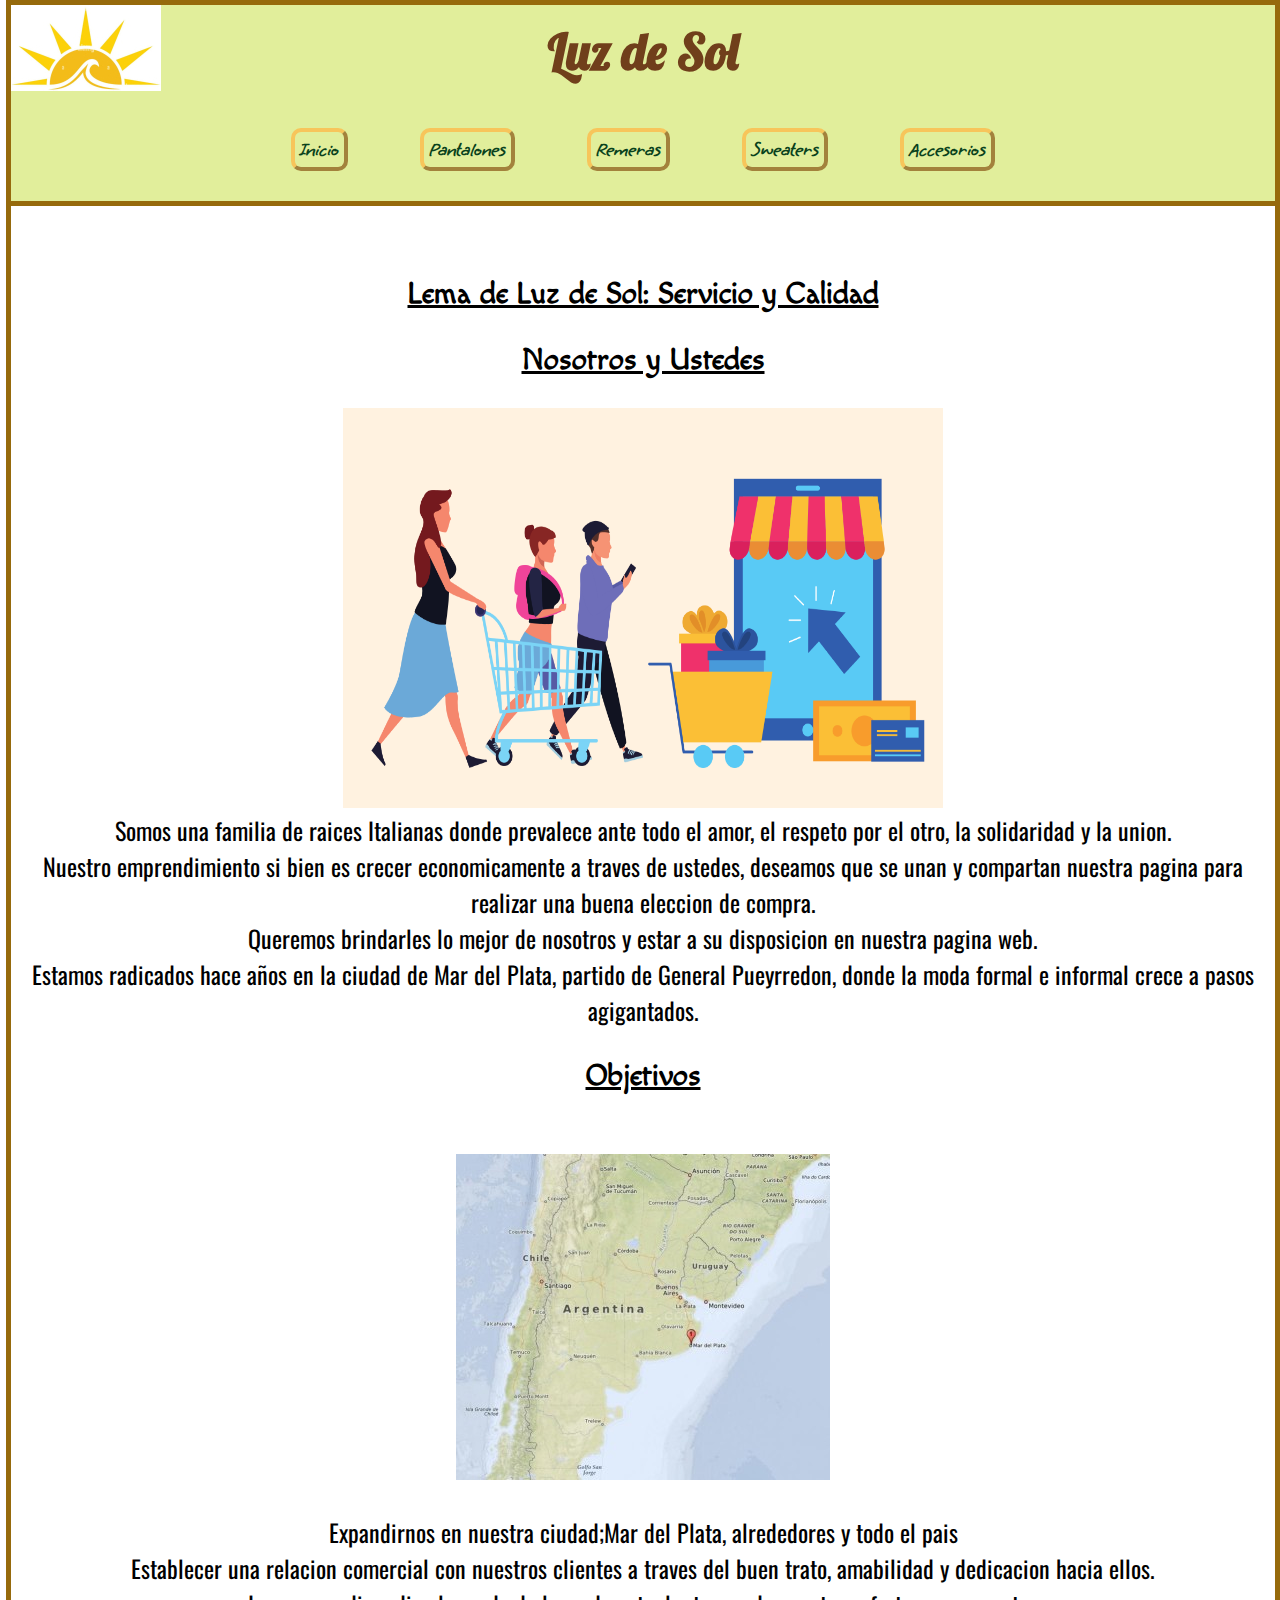
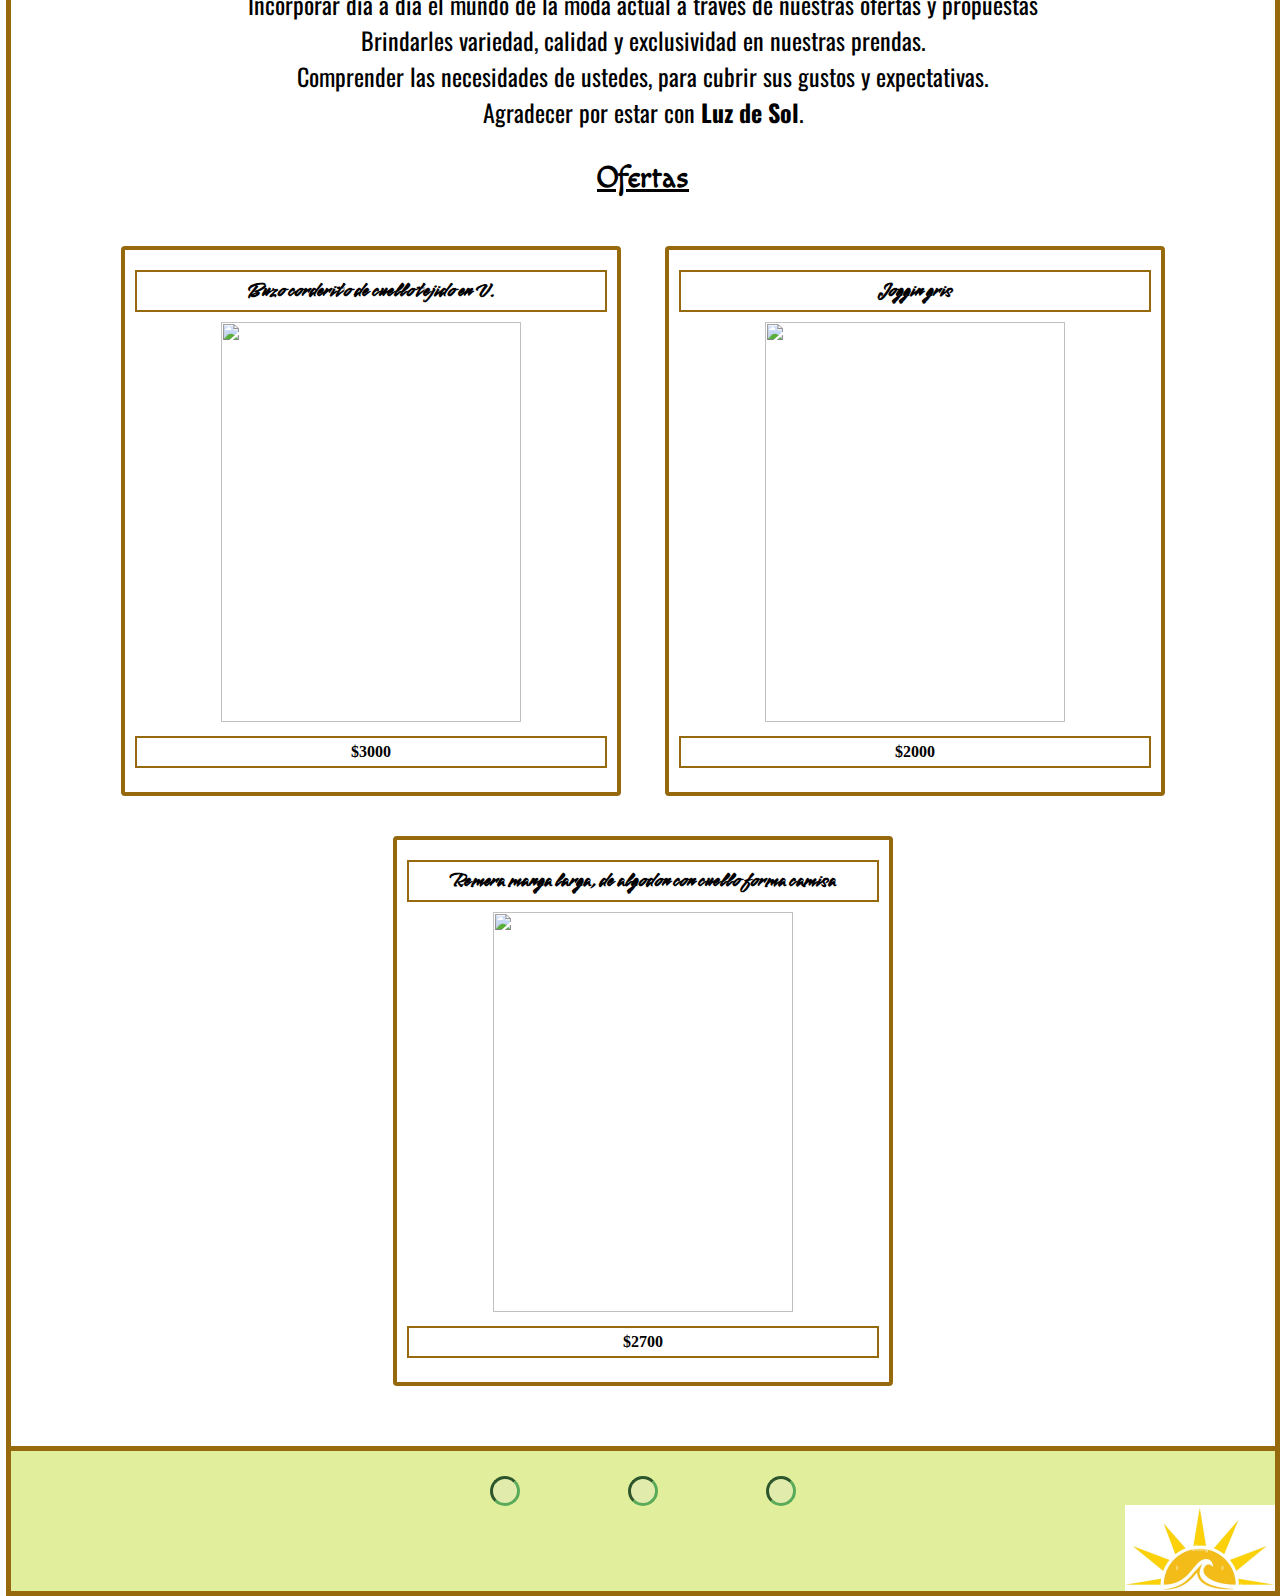
==== index.html @ d350c2fb "subiendo archivos por primera vez" ====
<!DOCTYPE html>
<html lang="en">
<head>
    <meta charset="UTF-8">
    <meta http-equiv="X-UA-Compatible" content="IE=edge">
    <meta name="viewport" content="width=device-width, initial-scale=1.0">
    <!--link a css-->
    <link rel="stylesheet" href="css/main.css">
    <!--Link tipografias-->
    <link rel="preconnect" href="https://fonts.googleapis.com">
    <link rel="preconnect" href="https://fonts.gstatic.com" crossorigin>
    <link href="https://fonts.googleapis.com/css2?family=Grape+Nuts&family=Lobster&family=Macondo&family=Oswald:wght@300&family=Smooch&display=swap" rel="stylesheet">
    <!--Link Iconos-->
    <script src="https://kit.fontawesome.com/d9bd7109ab.js" crossorigin="anonymous"></script>
    <!--Titulo de pagina-->
    <title>Tienda Luz de Sol - Inicio</title>
</head>
<body>
    <div>
        <!--Inicio Header-->
        <header>
            <!--Titulo de la Pagina principal-->
            <h1>Luz de Sol</h1>
            <!--Navegador Principal-->
            <nav>
                <ul class="navegador-header">
                    <li>
                        <a href="index.html">Inicio</a>
                    </li>
                    <li>
                        <a href="pages/pantalones.html">Pantalones</a>
                    </li>
                    <li>
                        <a href="pages/remeras.html">Remeras</a>
                    </li>
                    <li>
                        <a href="pages/sweaters.html">Sweaters</a>
                    </li>
                    <li>
                        <a href="pages/accesorios.html">Accesorios</a>
                    </li>
                </ul>
            </nav>
        </header>
        <!--Fin Header-->

        <!--Inicio Main-->
        <main class="MainIndex">
            <!--Seccion Nosotros-->
            <section class="centrado">
                <h2 class="margen titulos"><u>Lema de Luz de Sol: Servicio y Calidad</u></h2>
                <article>
                    <h3 class="margen titulos"><u>Nosotros y Ustedes</u></h3>
                    <img src="Imagenes/imagen-nosotrosyustedes.png" alt="imagen de nosotros y ustedes" id="imagen-Main-Clientes">
                    <ul class="nosotros">
                        <li>Somos una familia de raices Italianas donde prevalece ante todo el amor, el respeto por el otro, la solidaridad y la union.</li>
                        <li>Nuestro emprendimiento si bien es crecer economicamente a traves de ustedes, deseamos que se unan y compartan nuestra pagina para realizar una buena eleccion de compra.</li>
                        <li>Queremos brindarles lo mejor de nosotros y estar a su disposicion en nuestra pagina web.</li>
                        <li>Estamos radicados hace años en la ciudad de Mar del Plata, partido de General Pueyrredon, donde la moda formal e informal crece a pasos agigantados.</li>
                    </ul>
                </article>
                <article class="centrado">
                    <h3 class="margen titulos"><u>Objetivos</u></h3>
                    <img src="Imagenes/MarDelPlata.jpg" alt="Imagen de un mapa de Arg con la ubicacion de nuestra ciudad, Mar del Plata" class="margen">
                    <div>
                        <ul class="nosotros">
                            <li>Expandirnos en nuestra ciudad;Mar del Plata, alrededores y todo el pais</li>
                            <li>Establecer una relacion comercial con nuestros clientes a traves del buen trato, amabilidad y dedicacion hacia ellos.</li>
                            <li>Incorporar dia a dia el mundo de la moda actual a traves de nuestras ofertas y propuestas</li>
                            <li>Brindarles variedad, calidad y exclusividad en nuestras prendas.</li>
                            <li>Comprender las necesidades de ustedes, para cubrir sus gustos y expectativas.</li>
                            <li>Agradecer por estar con <strong>Luz de Sol</strong>.</li>
                        </ul>
                    </div>
                </article>
            </section>

            <!--Seccion Ofertas-->
            <section class="centrado">
                <h2 class="margen titulos"><u>Ofertas</u></h2>
                <div>
                    <ul>
                        <div class="productos">
                            <li>
                                <p class="DescripcionProductos">Buzo corderito de cuello tejido en V.</p>
                                <img src="imagenes/buzo-corderito-cuello-tejido.jpg" alt="">
                                <p class="PreciosProductos"><strong>$3000</strong></p>
                            </li>
                        </div>
                        <div class="productos">
                            <li>
                                <p class="DescripcionProductos">Joggin gris</p>
                                <img src="imagenes/joggin-gris.jpg" alt="">
                                <p class="PreciosProductos"><strong>$2000</strong></p>
                            </li>
                        </div>
                        <div class="productos">
                            <li>
                                <p class="DescripcionProductos">Remera manga larga, de algodon con cuello forma camisa</p>
                                <img src="imagenes/remera-mangalarga-algodon-cuellocamisa.jpg" alt="">
                                <p class="PreciosProductos"><strong>$2700</strong></p>
                            </li>
                        </div>
                    </ul>
                </div>
            </section>
        </main>
        <!--Fin Main-->

        <!--Inicio Footer-->
        <footer>
            <ul>
                <li>
                    <a href="https://Facebook.com/" target="_blank"><i class="fa-brands fa-facebook"></i></a>
                </li>

                <li>
                    <a href="https://web.whatsapp.com/" target="_blank"><i class="fa-brands fa-whatsapp"></i></a>
                </li>

                <li>
                    <a href="https://www.instagram.com/" target="_blank"><i class="fa-brands fa-instagram"></i></a>
                </li>
            </ul>
        </footer>
        <!--Fin Footer-->
    </div>
</body>
</html>
---- css/main.css ----
/* reset */
*{
    margin: 0;
    padding: 0;
    box-sizing: border-box;
}

/* ESTILOS DE HEADER */
header {
    background-color: rgb(225, 238, 155);
    border: solid 5px rgb(150, 106, 12);
    margin: 0 0 0 6px;
    background-image: url("../Imagenes/Logo-LuzDeSol.jpg");
    background-repeat: no-repeat;
    text-align: center;
}
header h1 {
    margin: 15px;
    color: rgb(112, 63, 27);
    font-size: 50px;
    font-family: 'Lobster', cursive;
}
header nav {
    font-family: 'Grape Nuts', cursive;
    font-size: 20px;
    font-weight: bold;
}
header nav ul li {
    margin: 30px 0;
    padding: 5px;
    border: outset 4px rgb(247, 197, 91);
    border-radius: 10px;
}
.navegador-header {
    display: flex;
    justify-content: center;
    column-gap: 3.6em;
}
header nav li:hover {
    background-color: rgb(226, 192, 117);
}

/* ESTILOS DE MAINS*/

main {
    border-left: solid 5px rgb(150, 106, 12);
    border-right: solid 5px rgb(150, 106, 12);
    margin: 0 0 0 6px;
    padding: 40px 0;
    background-image: url(https://www.toptal.com/designers/subtlepatterns/uploads/sun-pattern.png); 
}
.nosotros{
    font-family: 'Oswald', sans-serif;
    font-size: x-large;
}
.DescripcionProductos {
    border: solid 2px rgb(150, 106, 12);
    margin: 10px 0;
    padding: 5px;
    font-size: 20px;
    font-family: 'Smooch', cursive;
    font-weight: bold;
}
.productos {
    display: inline-block;
    text-align: center;
    margin: 20px;
    padding: 10px;
    border: solid 4px rgb(150, 106, 12);
    border-radius: 4px;
    height: 550px;
    width: 500px;
}
.productos img {
    height: 400px;
    width: 300px;
}
.PreciosProductos {
    border: solid 2px rgb(150, 106, 12);
    margin: 10px 0;
    padding: 5px;
}
#imagen-Main-Clientes {
    height: 400px;
    width: 600px;
}
 /*ESTILOS DE MAIN-PAGES*/

/*ESTILOS FOOTER  */
footer {
    height: 150px;
    border: solid 5px rgb(150, 106, 12);
    margin: 0 0 0 6px;
    background-color: rgb(225, 238, 155);
    background-image: url("../Imagenes/Logo-LuzDeSol.jpg");
    background-repeat: no-repeat;
    background-position: right bottom;
}
footer ul {
    display: flex;
    justify-content: center;
    column-gap: 3.6em;
}
footer ul li {
    margin: 25px;
    padding: 12px;
    border: inset 3px rgb(89, 170, 89);
    border-radius: 15px;
    background-color: rgb(225, 235, 171);
}
footer ul li:hover {
    background-color: rgb(208, 223, 126);
}
footer i {
    font-size: 2em;
}



/*Estilos usados todo el documento */
/* clase para centrar*/
.centrado {
    text-align: center;
}
/* clase para dar margen en eje Y */
.margen {
    margin: 30px 0 ;
}
/* elimino estilos a links */
a {
    text-decoration: none;
    color: rgb(9, 66, 28);
}
/* sin estilos en listas */
ul {
    list-style-type: none;
 }
/* estilo para titulos */
.titulos {
    font-family: 'Macondo', cursive;
    font-size: 30px;
}
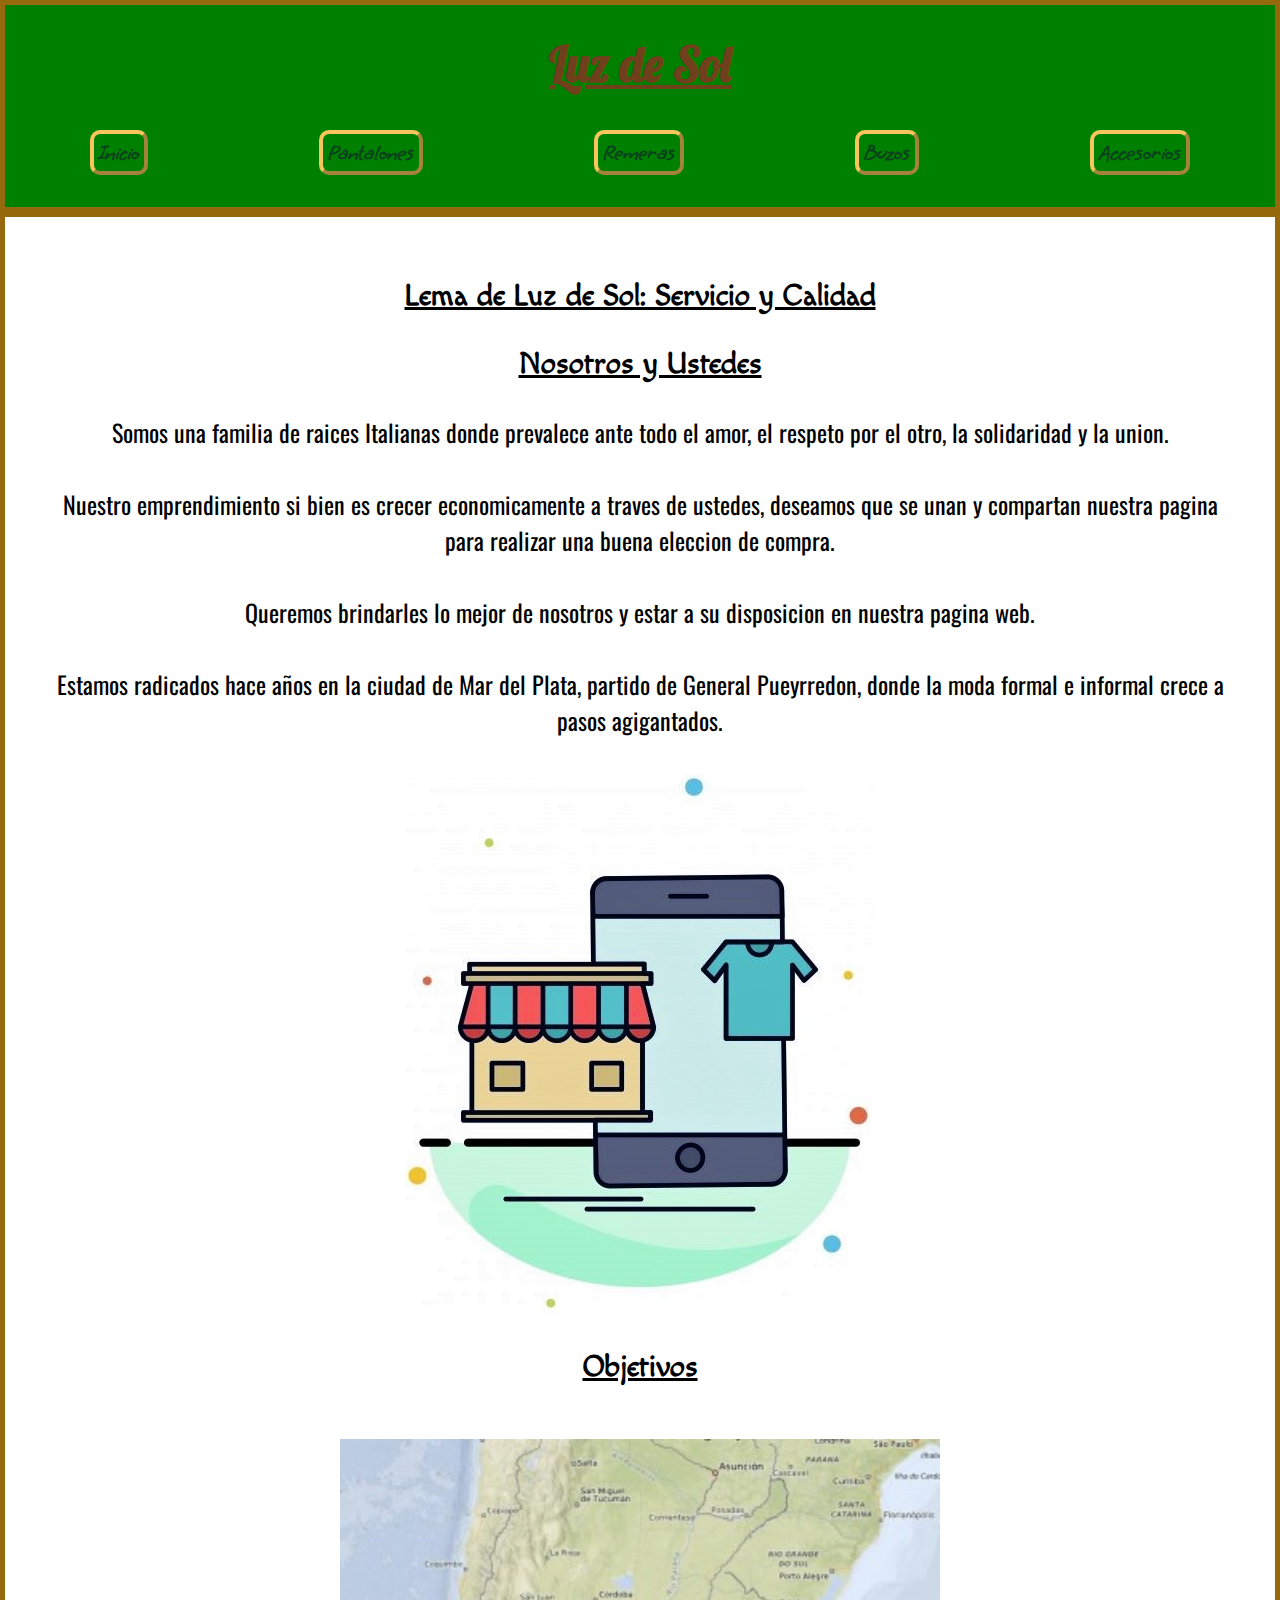
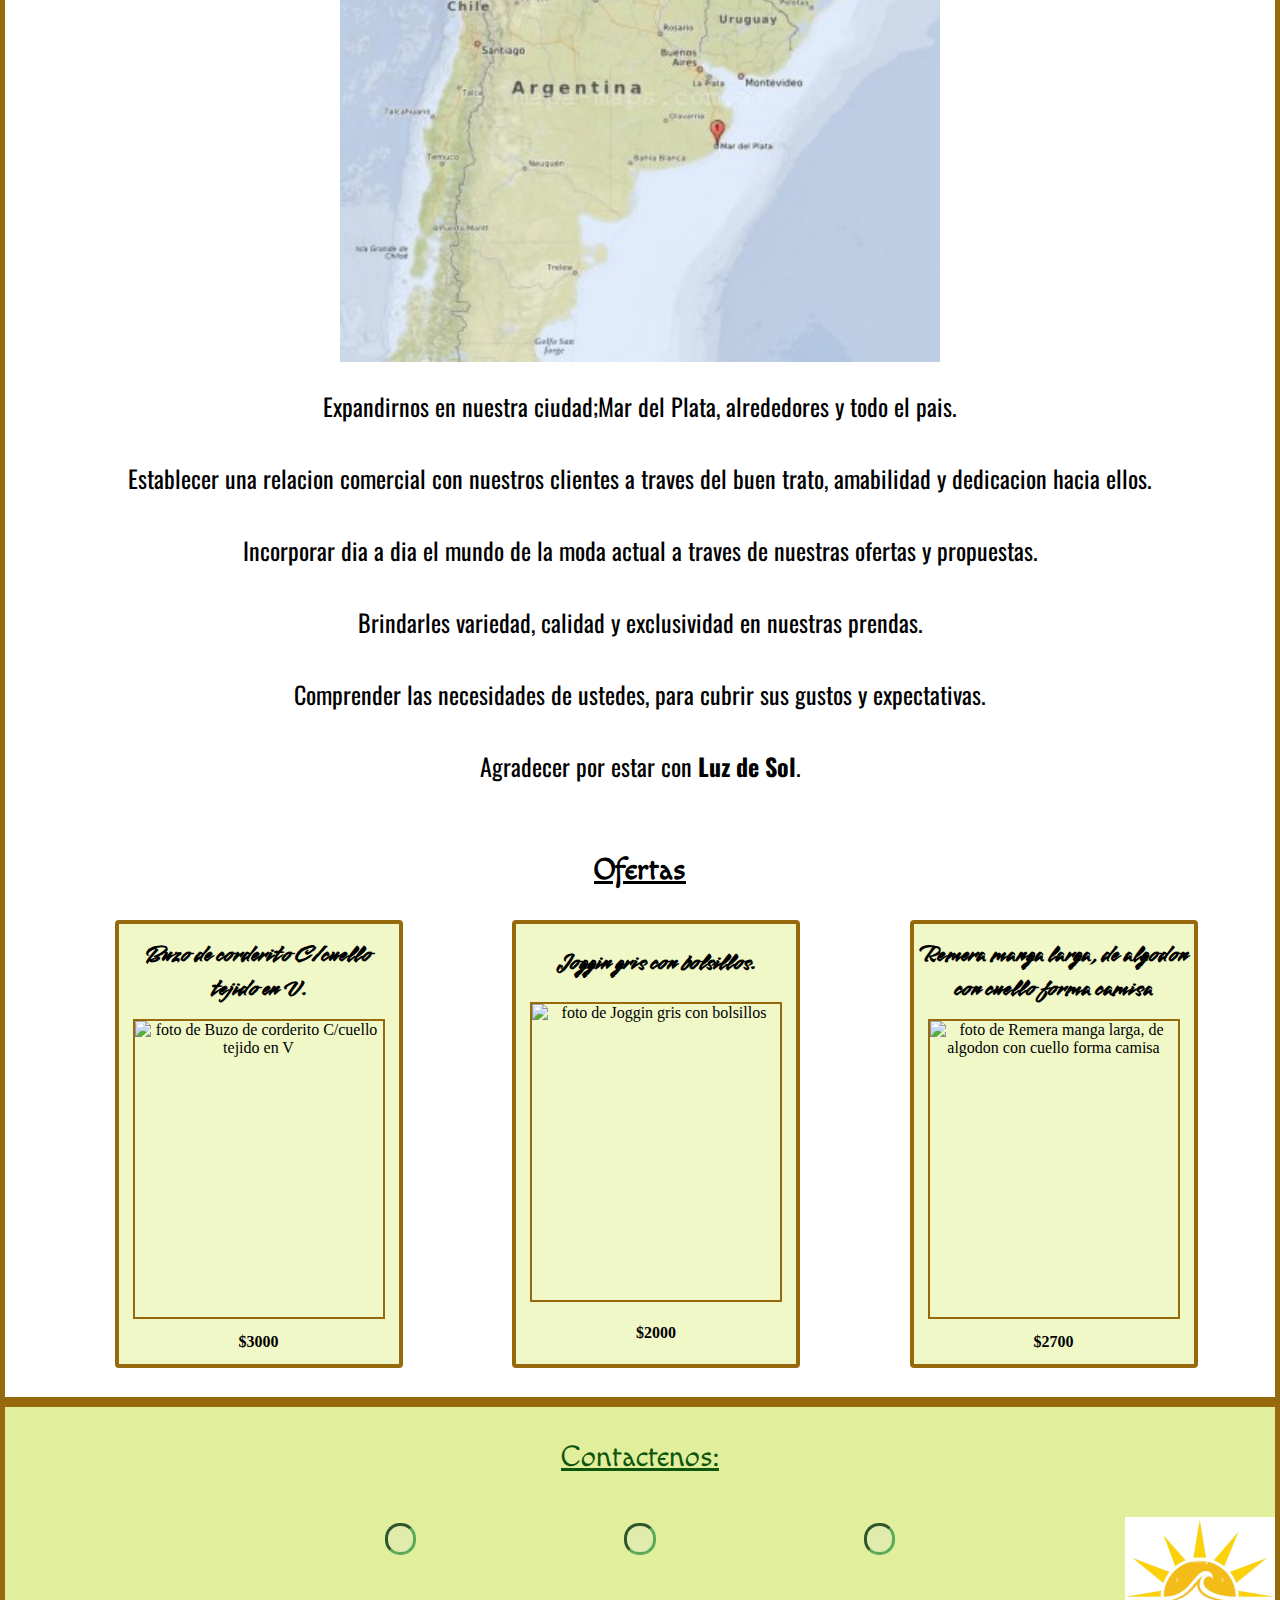
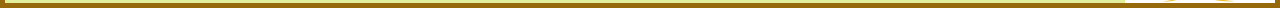
==== commit 890637b4: "subiendo primer proyecto" ====
--- a/index.html
+++ b/index.html
@@ -16,92 +16,86 @@
     <title>Tienda Luz de Sol - Inicio</title>
 </head>
 <body>
-    <div>
+    <div class="contenedor">
         <!--Inicio Header-->
         <header>
-            <!--Titulo de la Pagina principal-->
-            <h1>Luz de Sol</h1>
-            <!--Navegador Principal-->
-            <nav>
-                <ul class="navegador-header">
-                    <li>
-                        <a href="index.html">Inicio</a>
-                    </li>
-                    <li>
-                        <a href="pages/pantalones.html">Pantalones</a>
-                    </li>
-                    <li>
-                        <a href="pages/remeras.html">Remeras</a>
-                    </li>
-                    <li>
-                        <a href="pages/sweaters.html">Sweaters</a>
-                    </li>
-                    <li>
-                        <a href="pages/accesorios.html">Accesorios</a>
-                    </li>
-                </ul>
-            </nav>
+            <div class="header">
+                <!--Titulo de la Pagina principal-->
+                <h1><i class="fa-solid fa-sun"></i>Luz de Sol</h1>
+                <!--Navegador Principal-->
+                <nav>
+                    <ul class="navegador-header">
+                        <li>
+                            <a href="index.html">Inicio</a>
+                        </li>
+                        <li>
+                            <a href="pages/pantalones.html">Pantalones</a>
+                        </li>
+                        <li>
+                            <a href="pages/remeras.html">Remeras</a>
+                        </li>
+                        <li>
+                            <a href="pages/sweaters.html">Buzos</a>
+                        </li>
+                        <li>
+                            <a href="pages/accesorios.html">Accesorios</a>
+                        </li>
+                    </ul>
+                </nav>
+            </div>
         </header>
         <!--Fin Header-->
 
         <!--Inicio Main-->
         <main class="MainIndex">
             <!--Seccion Nosotros-->
-            <section class="centrado">
-                <h2 class="margen titulos"><u>Lema de Luz de Sol: Servicio y Calidad</u></h2>
+            <section class="centrado section-uno">
+                <h2 class="titulos margen"><u>Lema de Luz de Sol: Servicio y Calidad</u></h2>
                 <article>
                     <h3 class="margen titulos"><u>Nosotros y Ustedes</u></h3>
-                    <img src="Imagenes/imagen-nosotrosyustedes.png" alt="imagen de nosotros y ustedes" id="imagen-Main-Clientes">
-                    <ul class="nosotros">
-                        <li>Somos una familia de raices Italianas donde prevalece ante todo el amor, el respeto por el otro, la solidaridad y la union.</li>
-                        <li>Nuestro emprendimiento si bien es crecer economicamente a traves de ustedes, deseamos que se unan y compartan nuestra pagina para realizar una buena eleccion de compra.</li>
-                        <li>Queremos brindarles lo mejor de nosotros y estar a su disposicion en nuestra pagina web.</li>
-                        <li>Estamos radicados hace años en la ciudad de Mar del Plata, partido de General Pueyrredon, donde la moda formal e informal crece a pasos agigantados.</li>
-                    </ul>
+                    <p class="nosotros">
+                        <i class="fa-solid fa-circle-check"></i> Somos una familia de raices Italianas donde prevalece ante todo el amor, el respeto por el otro, la solidaridad y la union. <br><br>
+                        <i class="fa-solid fa-circle-check"></i> Nuestro emprendimiento si bien es crecer economicamente a traves de ustedes, deseamos que se unan y compartan nuestra pagina para realizar una buena eleccion de compra. <br><br>
+                        <i class="fa-solid fa-circle-check"></i> Queremos brindarles lo mejor de nosotros y estar a su disposicion en nuestra pagina web. <br><br>
+                        <i class="fa-solid fa-circle-check"></i> Estamos radicados hace años en la ciudad de Mar del Plata, partido de General Pueyrredon, donde la moda formal e informal crece a pasos agigantados. <br><br>
+                    </p>
+                    <img src="Imagenes/tienda-online.jpg" alt="imagen referida a compras online">
                 </article>
                 <article class="centrado">
                     <h3 class="margen titulos"><u>Objetivos</u></h3>
-                    <img src="Imagenes/MarDelPlata.jpg" alt="Imagen de un mapa de Arg con la ubicacion de nuestra ciudad, Mar del Plata" class="margen">
                     <div>
-                        <ul class="nosotros">
-                            <li>Expandirnos en nuestra ciudad;Mar del Plata, alrededores y todo el pais</li>
-                            <li>Establecer una relacion comercial con nuestros clientes a traves del buen trato, amabilidad y dedicacion hacia ellos.</li>
-                            <li>Incorporar dia a dia el mundo de la moda actual a traves de nuestras ofertas y propuestas</li>
-                            <li>Brindarles variedad, calidad y exclusividad en nuestras prendas.</li>
-                            <li>Comprender las necesidades de ustedes, para cubrir sus gustos y expectativas.</li>
-                            <li>Agradecer por estar con <strong>Luz de Sol</strong>.</li>
-                        </ul>
+                        <img src="Imagenes/MarDelPlata.jpg" alt="Imagen de un mapa de Arg con la ubicacion de nuestra ciudad, Mar del Plata" class="margen mardelplata">
+                        <p class="nosotros">
+                            <i class="fa-solid fa-circle-check"></i> Expandirnos en nuestra ciudad;Mar del Plata, alrededores y todo el pais. <br><br>
+                            <i class="fa-solid fa-circle-check"></i> Establecer una relacion comercial con nuestros clientes a traves del buen trato, amabilidad y dedicacion hacia ellos. <br><br>
+                            <i class="fa-solid fa-circle-check"></i> Incorporar dia a dia el mundo de la moda actual a traves de nuestras ofertas y propuestas. <br><br>
+                            <i class="fa-solid fa-circle-check"></i> Brindarles variedad, calidad y exclusividad en nuestras prendas. <br><br>
+                            <i class="fa-solid fa-circle-check"></i> Comprender las necesidades de ustedes, para cubrir sus gustos y expectativas. <br><br>
+                            <i class="fa-solid fa-heart"></i> Agradecer por estar con <strong>Luz de Sol</strong>. <br><br>
+                        </p>
                     </div>
                 </article>
             </section>
 
             <!--Seccion Ofertas-->
-            <section class="centrado">
+            <section class="centrado section-dos">
                 <h2 class="margen titulos"><u>Ofertas</u></h2>
-                <div>
-                    <ul>
-                        <div class="productos">
-                            <li>
-                                <p class="DescripcionProductos">Buzo corderito de cuello tejido en V.</p>
-                                <img src="imagenes/buzo-corderito-cuello-tejido.jpg" alt="">
-                                <p class="PreciosProductos"><strong>$3000</strong></p>
-                            </li>
-                        </div>
-                        <div class="productos">
-                            <li>
-                                <p class="DescripcionProductos">Joggin gris</p>
-                                <img src="imagenes/joggin-gris.jpg" alt="">
-                                <p class="PreciosProductos"><strong>$2000</strong></p>
-                            </li>
-                        </div>
-                        <div class="productos">
-                            <li>
-                                <p class="DescripcionProductos">Remera manga larga, de algodon con cuello forma camisa</p>
-                                <img src="imagenes/remera-mangalarga-algodon-cuellocamisa.jpg" alt="">
-                                <p class="PreciosProductos"><strong>$2700</strong></p>
-                            </li>
-                        </div>
-                    </ul>
+                <div class="galeria-productos">
+                    <div class="productos"> 
+                        <p class="DescripcionProductos">Buzo de corderito C/cuello tejido en V.</p>
+                        <img src="imagenes/buzo-corderito-cuello-tejido.jpg" alt="foto de Buzo de corderito C/cuello tejido en V">
+                        <p class="PreciosProductos"><strong>$3000</strong></p>
+                    </div>
+                    <div class="productos">
+                        <p class="DescripcionProductos"> Joggin gris con bolsillos.</p>
+                        <img src="imagenes/joggin-gris.jpg" alt="foto de Joggin gris con bolsillos">
+                        <p class="PreciosProductos"><strong>$2000</strong></p>
+                    </div>
+                    <div class="productos">
+                        <p class="DescripcionProductos">Remera manga larga, de algodon con cuello forma camisa</p>
+                        <img src="imagenes/remera-mangalarga-algodon-cuellocamisa.jpg" alt="foto de Remera manga larga, de algodon con cuello forma camisa">
+                        <p class="PreciosProductos"><strong>$2700</strong></p>
+                    </div>
                 </div>
             </section>
         </main>
@@ -109,19 +103,21 @@
 
         <!--Inicio Footer-->
         <footer>
-            <ul>
-                <li>
+            <p class="titulos margen"><u>Contactenos:</u></p>
+            <div class="contactanos-footer">
+
+                <div class="redes">
                     <a href="https://Facebook.com/" target="_blank"><i class="fa-brands fa-facebook"></i></a>
-                </li>
+                </div>
 
-                <li>
+                <div class="redes">
                     <a href="https://web.whatsapp.com/" target="_blank"><i class="fa-brands fa-whatsapp"></i></a>
-                </li>
+                </div>
 
-                <li>
+                <div class="redes">
                     <a href="https://www.instagram.com/" target="_blank"><i class="fa-brands fa-instagram"></i></a>
-                </li>
-            </ul>
+                </div>
+            </div>
         </footer>
         <!--Fin Footer-->
     </div>
--- a/css/main.css
+++ b/css/main.css
@@ -5,115 +5,135 @@
     box-sizing: border-box;
 }
 
+/* GRID 
+
+.contenedor {
+    display: grid;
+    grid-template-areas: "header header"
+                         "section-uno section-uno"
+                         "section-dos section-dos"
+                         "footer ";
+}
+
+.section-uno {
+    grid-area: section-uno;
+}
+
+.section-dos {
+    grid-area: section-dos;
+}
+*/ 
+
 /* ESTILOS DE HEADER */
 header {
+    grid-area: header;
+    border: solid 5px rgb(150, 106, 12);
     background-color: rgb(225, 238, 155);
+    /*background-image: url("../Imagenes/Logo-LuzDeSol.jpg");
+    background-repeat: no-repeat;*/
+}
+header h1 {
+    padding: 1.2rem 0;
+    margin: 10px;
+    color: rgb(112, 63, 27);
+    font-size: 3em;
+    font-family: 'Lobster', cursive;
+}
+header nav {
+    margin: 0.3em;
+    font-family: 'Grape Nuts', cursive;
+    font-size: 1.4em;
+    font-weight: bold;
+}
+header nav ul li {
+    padding: 5px;
+}
+.header {
+    display: flex;
+    justify-content: space-between;
+    align-items: center;
+}
+
+/* ESTILOS DE MAINS*/
+
+main {
     border: solid 5px rgb(150, 106, 12);
-    margin: 0 0 0 6px;
-    background-image: url("../Imagenes/Logo-LuzDeSol.jpg");
-    background-repeat: no-repeat;
-    text-align: center;
-}
-header h1 {
-    margin: 15px;
-    color: rgb(112, 63, 27);
-    font-size: 50px;
-    font-family: 'Lobster', cursive;
-}
-header nav {
-    font-family: 'Grape Nuts', cursive;
-    font-size: 20px;
-    font-weight: bold;
-}
-header nav ul li {
-    margin: 30px 0;
-    padding: 5px;
-    border: outset 4px rgb(247, 197, 91);
-    border-radius: 10px;
-}
-.navegador-header {
-    display: flex;
-    justify-content: center;
-    column-gap: 3.6em;
-}
-header nav li:hover {
-    background-color: rgb(226, 192, 117);
-}
-
-/* ESTILOS DE MAINS*/
-
-main {
-    border-left: solid 5px rgb(150, 106, 12);
-    border-right: solid 5px rgb(150, 106, 12);
-    margin: 0 0 0 6px;
-    padding: 40px 0;
+    padding: 1.8em 0;
     background-image: url(https://www.toptal.com/designers/subtlepatterns/uploads/sun-pattern.png); 
 }
 .nosotros{
     font-family: 'Oswald', sans-serif;
     font-size: x-large;
+    margin: 0 2em;
+}
+.mardelplata {
+    width: 90%;
+    max-width: 600px;
+}
+.galeria-productos {
+    padding-left: 2em;
+    display: flex;
+    justify-content: space-evenly;
+    align-items: center;
+    flex-wrap: wrap;
+    gap: 2em;
 }
 .DescripcionProductos {
-    border: solid 2px rgb(150, 106, 12);
-    margin: 10px 0;
     padding: 5px;
-    font-size: 20px;
+    font-size: 1.5em;
     font-family: 'Smooch', cursive;
     font-weight: bold;
 }
 .productos {
-    display: inline-block;
-    text-align: center;
-    margin: 20px;
-    padding: 10px;
+    display: flex;
+    flex-direction: column;
+    justify-content: space-evenly;
+    align-items: center;
+    background-color: rgb(241, 248, 200);
     border: solid 4px rgb(150, 106, 12);
     border-radius: 4px;
-    height: 550px;
-    width: 500px;
+    width: 18em;
+    height: 28em;
 }
 .productos img {
-    height: 400px;
-    width: 300px;
+    border: solid 2px rgb(150, 106, 12);
+    height: 300px;
+    width: 90%;
 }
 .PreciosProductos {
-    border: solid 2px rgb(150, 106, 12);
-    margin: 10px 0;
     padding: 5px;
 }
-#imagen-Main-Clientes {
-    height: 400px;
-    width: 600px;
-}
+
  /*ESTILOS DE MAIN-PAGES*/
 
 /*ESTILOS FOOTER  */
 footer {
-    height: 150px;
+    grid-area: footer;
     border: solid 5px rgb(150, 106, 12);
-    margin: 0 0 0 6px;
     background-color: rgb(225, 238, 155);
-    background-image: url("../Imagenes/Logo-LuzDeSol.jpg");
-    background-repeat: no-repeat;
-    background-position: right bottom;
-}
-footer ul {
+}
+footer p {
+    text-align: center;
+    font-size: 1.5em;
+    color: rgb(14, 85, 14);
+}
+.contactanos-footer {
     display: flex;
     justify-content: center;
-    column-gap: 3.6em;
-}
-footer ul li {
-    margin: 25px;
-    padding: 12px;
+    align-items: center;
+    column-gap: 1.8em;
+}
+.redes {
+    padding: 0.8em;
+    margin: 1em;
     border: inset 3px rgb(89, 170, 89);
     border-radius: 15px;
     background-color: rgb(225, 235, 171);
 }
-footer ul li:hover {
-    background-color: rgb(208, 223, 126);
-}
 footer i {
     font-size: 2em;
 }
+
 
 
 
@@ -124,7 +144,7 @@
 }
 /* clase para dar margen en eje Y */
 .margen {
-    margin: 30px 0 ;
+    margin: 22px 0;
 }
 /* elimino estilos a links */
 a {
@@ -137,8 +157,94 @@
  }
 /* estilo para titulos */
 .titulos {
+    margin: 2rem;
     font-family: 'Macondo', cursive;
     font-size: 30px;
 }
 
 
+/* MEDIA QUERIE MIN-600PX */
+
+@media screen and (min-width:768px) {
+    header {
+        background-color: red;
+    }
+    header h1 {
+        text-decoration: underline;
+    }
+    .header {
+        flex-direction: column;
+        align-items: center;
+    }
+    nav {
+        width: 100%;
+    }
+    .navegador-header {
+        display: flex;
+        justify-content: space-around;
+    }
+    .contactanos-footer {
+        column-gap: 11em;
+        margin: 2em;
+    }
+}
+
+
+
+/* MEDIA QUERIE MIN-992PX */
+
+@media screen and (min-width:992px) {
+    header {
+        background-color: green;
+        padding-bottom: 1rem;
+    }
+    
+    footer {
+        background-image: url("../Imagenes/Logo-LuzDeSol.jpg");
+        background-repeat: no-repeat;
+        background-position: right bottom;
+    } 
+    header nav ul li {
+        margin-bottom: 0.6rem;
+        border: outset 4px rgb(247, 197, 91);
+        border-radius: 10px;
+    }
+    header nav ul li:hover {
+        background-color: rgb(226, 192, 117);
+    }
+
+
+
+
+
+
+
+
+
+/*
+    .contenedor {
+        grid-template-areas: "header header"
+                             "section-uno section-dos"
+                             "section-uno section-dos"
+                             "footer footer";
+    }
+    
+
+
+}
+
+
+
+
+
+
+
+
+.section-uno p {
+    text-align: justify;
+}
+
+
+
+
+*/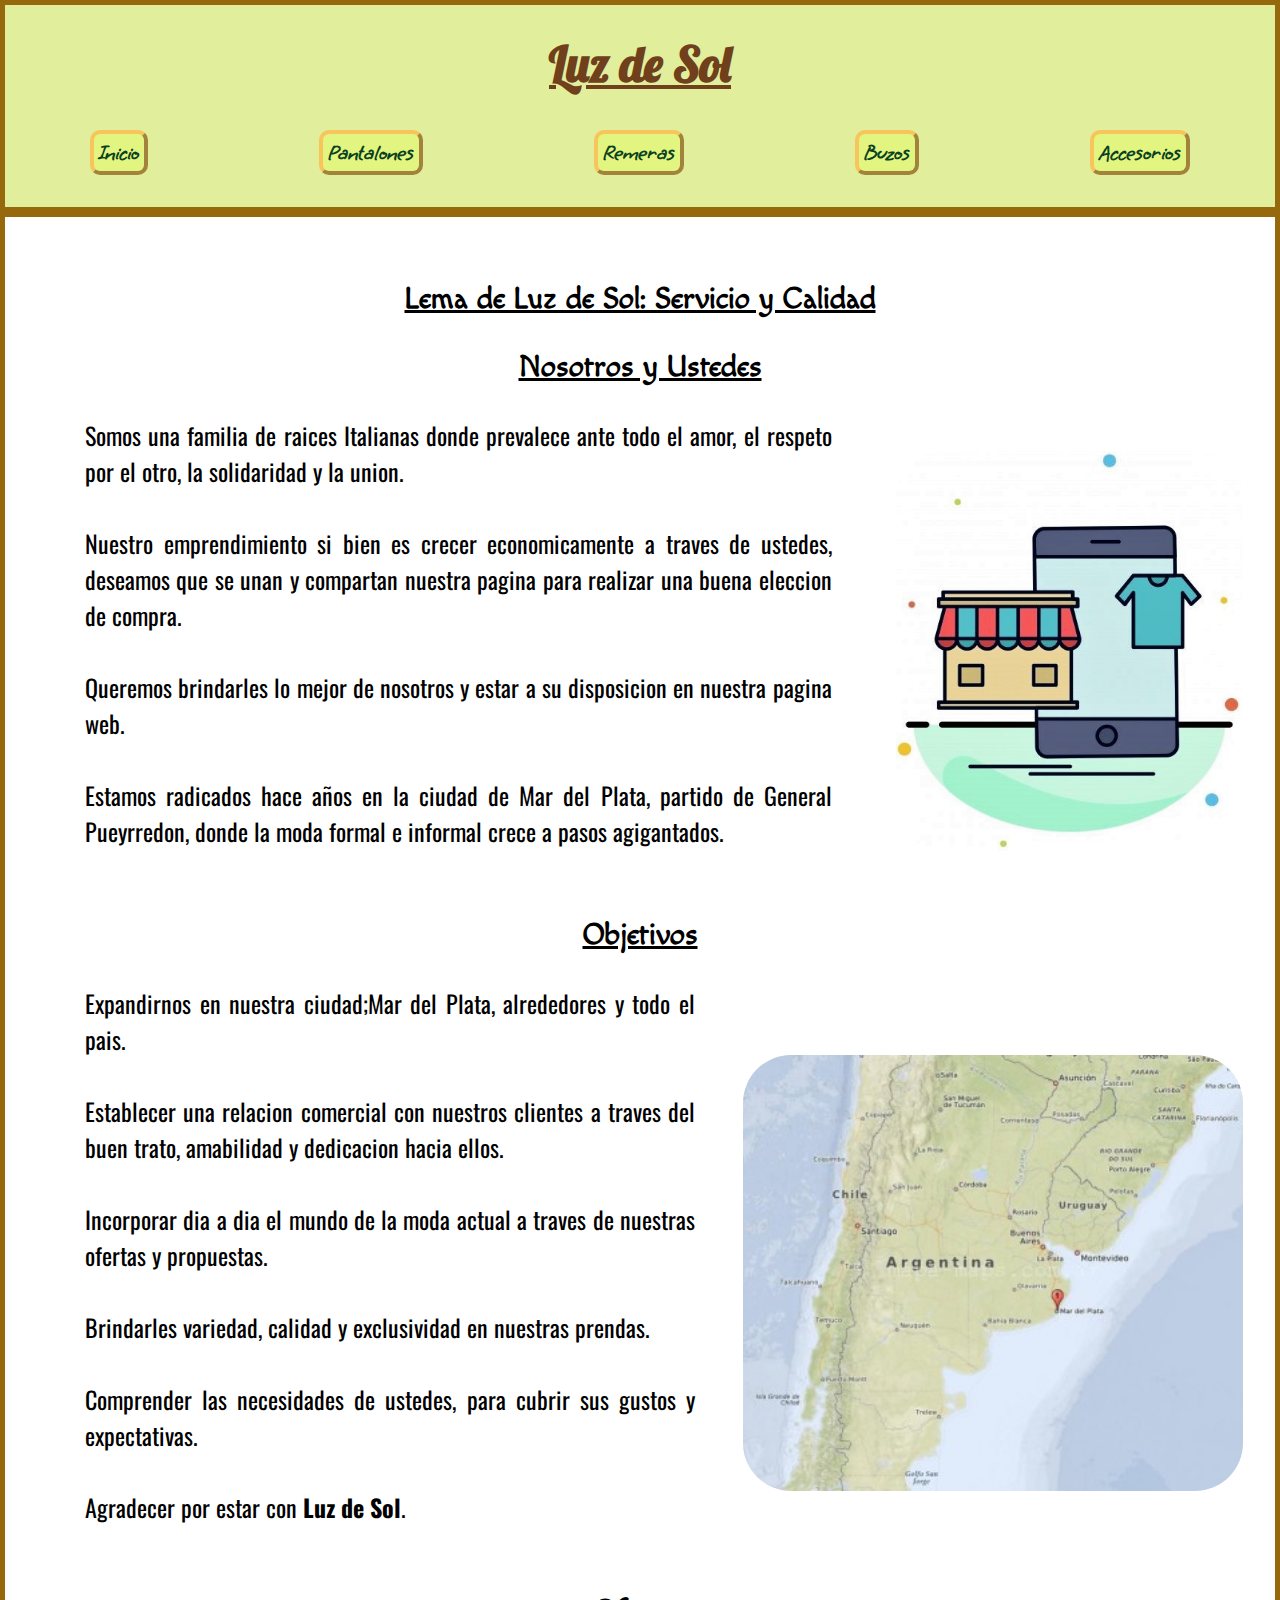
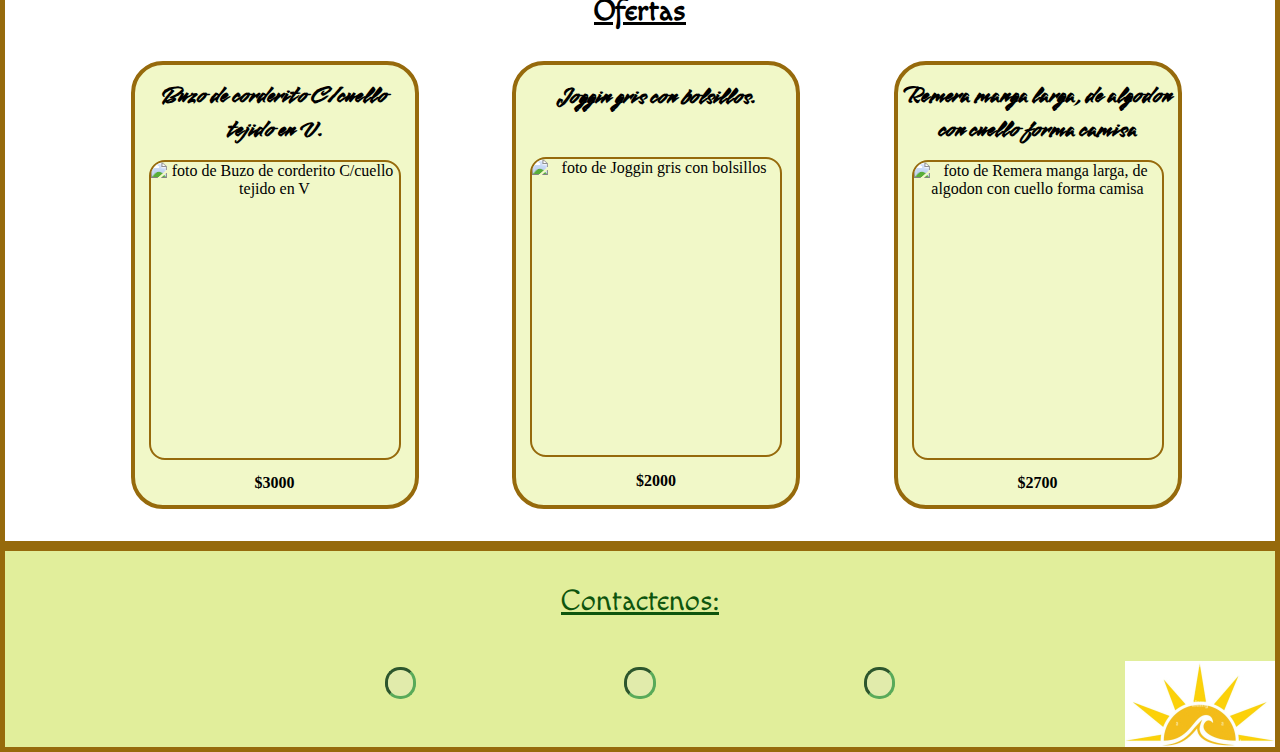
==== commit 2023bf4a: "tienda virtual vazquez" ====
--- a/index.html
+++ b/index.html
@@ -49,23 +49,23 @@
         <!--Inicio Main-->
         <main class="MainIndex">
             <!--Seccion Nosotros-->
-            <section class="centrado section-uno">
-                <h2 class="titulos margen"><u>Lema de Luz de Sol: Servicio y Calidad</u></h2>
-                <article>
+            <section class="centrado section-uno contenedorr">
+                <h2 class="titulos margen main-titulo"><u>Lema de Luz de Sol: Servicio y Calidad</u></h2>
+                <article class="articulo-uno">
                     <h3 class="margen titulos"><u>Nosotros y Ustedes</u></h3>
-                    <p class="nosotros">
-                        <i class="fa-solid fa-circle-check"></i> Somos una familia de raices Italianas donde prevalece ante todo el amor, el respeto por el otro, la solidaridad y la union. <br><br>
-                        <i class="fa-solid fa-circle-check"></i> Nuestro emprendimiento si bien es crecer economicamente a traves de ustedes, deseamos que se unan y compartan nuestra pagina para realizar una buena eleccion de compra. <br><br>
-                        <i class="fa-solid fa-circle-check"></i> Queremos brindarles lo mejor de nosotros y estar a su disposicion en nuestra pagina web. <br><br>
-                        <i class="fa-solid fa-circle-check"></i> Estamos radicados hace años en la ciudad de Mar del Plata, partido de General Pueyrredon, donde la moda formal e informal crece a pasos agigantados. <br><br>
-                    </p>
-                    <img src="Imagenes/tienda-online.jpg" alt="imagen referida a compras online">
+                    <div class="nosotros">
+                        <p class="texto-main">
+                            <i class="fa-solid fa-circle-check"></i> Somos una familia de raices Italianas donde prevalece ante todo el amor, el respeto por el otro, la solidaridad y la union. <br><br>
+                            <i class="fa-solid fa-circle-check"></i> Nuestro emprendimiento si bien es crecer economicamente a traves de ustedes, deseamos que se unan y compartan nuestra pagina para realizar una buena eleccion de compra. <br><br>
+                            <i class="fa-solid fa-circle-check"></i> Queremos brindarles lo mejor de nosotros y estar a su disposicion en nuestra pagina web. <br><br>
+                            <i class="fa-solid fa-circle-check"></i> Estamos radicados hace años en la ciudad de Mar del Plata, partido de General Pueyrredon, donde la moda formal e informal crece a pasos agigantados. <br><br> </p>
+                            <img src="Imagenes/tienda-online.jpg" alt="imagen referida a compras online" class="imagen-main-uno">
+                    </div>
                 </article>
-                <article class="centrado">
+                <article class="articulo-dos">
                     <h3 class="margen titulos"><u>Objetivos</u></h3>
-                    <div>
-                        <img src="Imagenes/MarDelPlata.jpg" alt="Imagen de un mapa de Arg con la ubicacion de nuestra ciudad, Mar del Plata" class="margen mardelplata">
-                        <p class="nosotros">
+                    <div class="objetivos">
+                        <p class="texto-main">
                             <i class="fa-solid fa-circle-check"></i> Expandirnos en nuestra ciudad;Mar del Plata, alrededores y todo el pais. <br><br>
                             <i class="fa-solid fa-circle-check"></i> Establecer una relacion comercial con nuestros clientes a traves del buen trato, amabilidad y dedicacion hacia ellos. <br><br>
                             <i class="fa-solid fa-circle-check"></i> Incorporar dia a dia el mundo de la moda actual a traves de nuestras ofertas y propuestas. <br><br>
@@ -73,6 +73,7 @@
                             <i class="fa-solid fa-circle-check"></i> Comprender las necesidades de ustedes, para cubrir sus gustos y expectativas. <br><br>
                             <i class="fa-solid fa-heart"></i> Agradecer por estar con <strong>Luz de Sol</strong>. <br><br>
                         </p>
+                        <img src="Imagenes/MarDelPlata.jpg" alt="Imagen de un mapa de Arg con la ubicacion de nuestra ciudad, Mar del Plata" class="margen imagen-main-dos">
                     </div>
                 </article>
             </section>
--- a/css/main.css
+++ b/css/main.css
@@ -5,24 +5,6 @@
     box-sizing: border-box;
 }
 
-/* GRID 
-
-.contenedor {
-    display: grid;
-    grid-template-areas: "header header"
-                         "section-uno section-uno"
-                         "section-dos section-dos"
-                         "footer ";
-}
-
-.section-uno {
-    grid-area: section-uno;
-}
-
-.section-dos {
-    grid-area: section-dos;
-}
-*/ 
 
 /* ESTILOS DE HEADER */
 header {
@@ -47,6 +29,7 @@
 }
 header nav ul li {
     padding: 5px;
+    background-color: rgb(227, 245, 129);
 }
 .header {
     display: flex;
@@ -58,17 +41,22 @@
 
 main {
     border: solid 5px rgb(150, 106, 12);
-    padding: 1.8em 0;
+    padding: 2em;
     background-image: url(https://www.toptal.com/designers/subtlepatterns/uploads/sun-pattern.png); 
 }
-.nosotros{
+
+.texto-main {
     font-family: 'Oswald', sans-serif;
     font-size: x-large;
     margin: 0 2em;
 }
-.mardelplata {
+.imagen-main-uno {
+    display: none;
+}
+.imagen-main-dos {
     width: 90%;
-    max-width: 600px;
+    max-width: 500px;
+    border-radius: 50%;
 }
 .galeria-productos {
     padding-left: 2em;
@@ -79,6 +67,7 @@
     gap: 2em;
 }
 .DescripcionProductos {
+    min-height: 3em;
     padding: 5px;
     font-size: 1.5em;
     font-family: 'Smooch', cursive;
@@ -91,12 +80,13 @@
     align-items: center;
     background-color: rgb(241, 248, 200);
     border: solid 4px rgb(150, 106, 12);
-    border-radius: 4px;
+    border-radius: 2em;
     width: 18em;
     height: 28em;
 }
 .productos img {
     border: solid 2px rgb(150, 106, 12);
+    border-radius: 1em;
     height: 300px;
     width: 90%;
 }
@@ -166,9 +156,7 @@
 /* MEDIA QUERIE MIN-600PX */
 
 @media screen and (min-width:768px) {
-    header {
-        background-color: red;
-    }
+
     header h1 {
         text-decoration: underline;
     }
@@ -183,6 +171,9 @@
         display: flex;
         justify-content: space-around;
     }
+    .imagen-main-dos {
+        border-radius: 3em;
+    }
     .contactanos-footer {
         column-gap: 11em;
         margin: 2em;
@@ -195,10 +186,29 @@
 
 @media screen and (min-width:992px) {
     header {
-        background-color: green;
         padding-bottom: 1rem;
     }
-    
+    .imagen-main-uno {
+        max-width: 25em;
+        max-height: 25em;
+        display: inline;
+        margin-left: 1em;
+        border-radius: 3em;
+    }
+
+    .nosotros {
+        text-align: justify;
+        display: flex;
+        justify-content: space-between;
+        align-items: center;
+    }
+    .objetivos {
+        text-align: justify;
+        display: flex;
+        justify-content: space-between;
+        align-items: center;
+    }
+
     footer {
         background-image: url("../Imagenes/Logo-LuzDeSol.jpg");
         background-repeat: no-repeat;
@@ -209,6 +219,19 @@
         border: outset 4px rgb(247, 197, 91);
         border-radius: 10px;
     }
+
+
+
+    
+
+/*  CAMBIOS DE ANIMACIONES
+    
+    .redes:hover  {
+        background-color: rgb(226, 192, 117);
+
+    
+    }
+
     header nav ul li:hover {
         background-color: rgb(226, 192, 117);
     }
@@ -218,6 +241,63 @@
 
 
 
+
+
+    
+
+
+
+
+*/
+
+/* NO TENER EN CUENTA , PRACTICAS
+
+.contenedor {
+    display: grid;
+    grid-template-areas: "header header"
+                         "section-uno section-uno"
+                         "section-dos section-dos"
+                         "footer ";
+}
+
+.section-uno {
+    grid-area: section-uno;
+}
+
+.section-dos {
+    grid-area: section-dos;
+}
+*/ 
+
+
+
+
+
+    /*
+    .contenedorr {
+        display: grid;
+        grid-template-columns: 1fr 1fr;
+        grid-template-areas: "main-titulo main-titulo"
+                             "articulo-uno articulo-dos"
+                             "articulo-uno articulo-dos";
+        align-items: ;
+    }
+    
+    .main-titulo {
+        grid-area: main-titulo;
+    }
+    
+    .articulo-uno {
+        grid-area: articulo-uno;
+    }
+    
+    .articulo-dos {
+        grid-area: articulo-dos;
+    }
+    .imagen-main-uno {
+        display: inline;
+    }*/
+    
 
 
 
@@ -235,11 +315,6 @@
 
 
 
-
-
-
-
-
 .section-uno p {
     text-align: justify;
 }
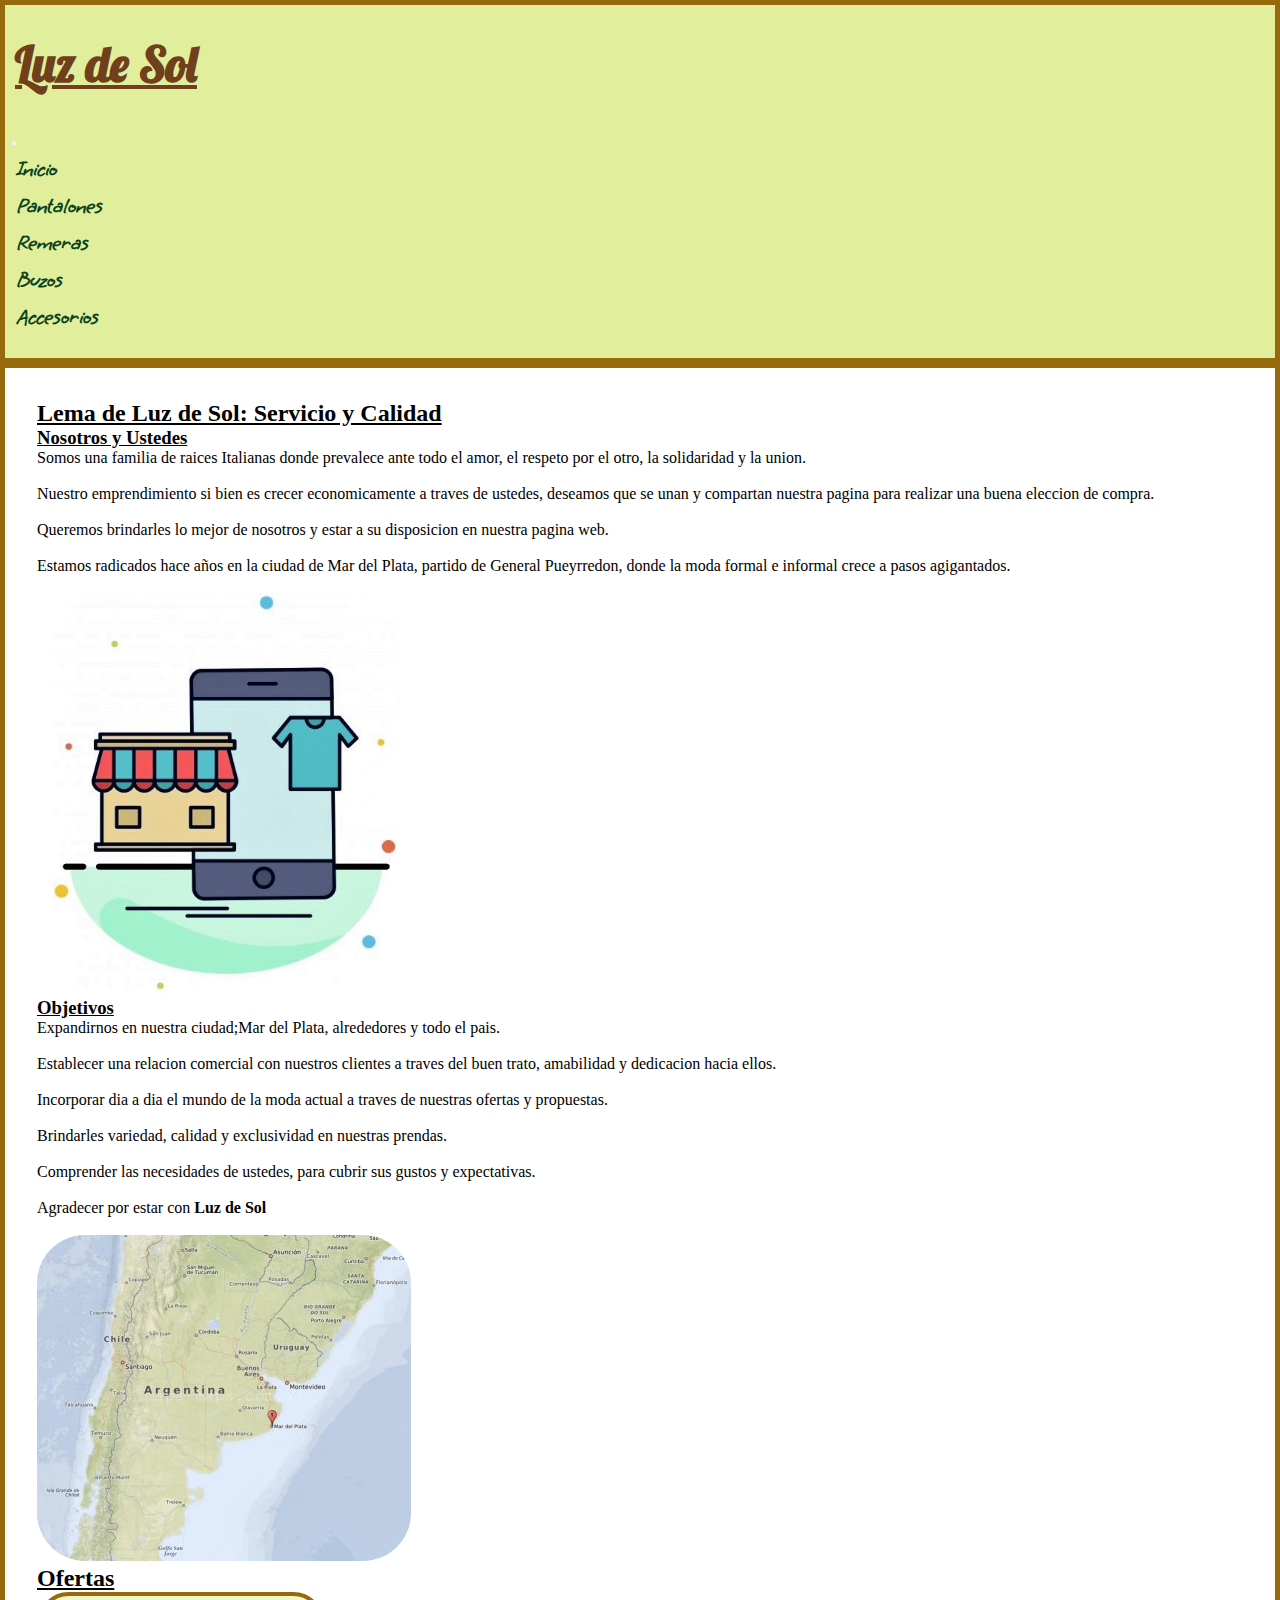
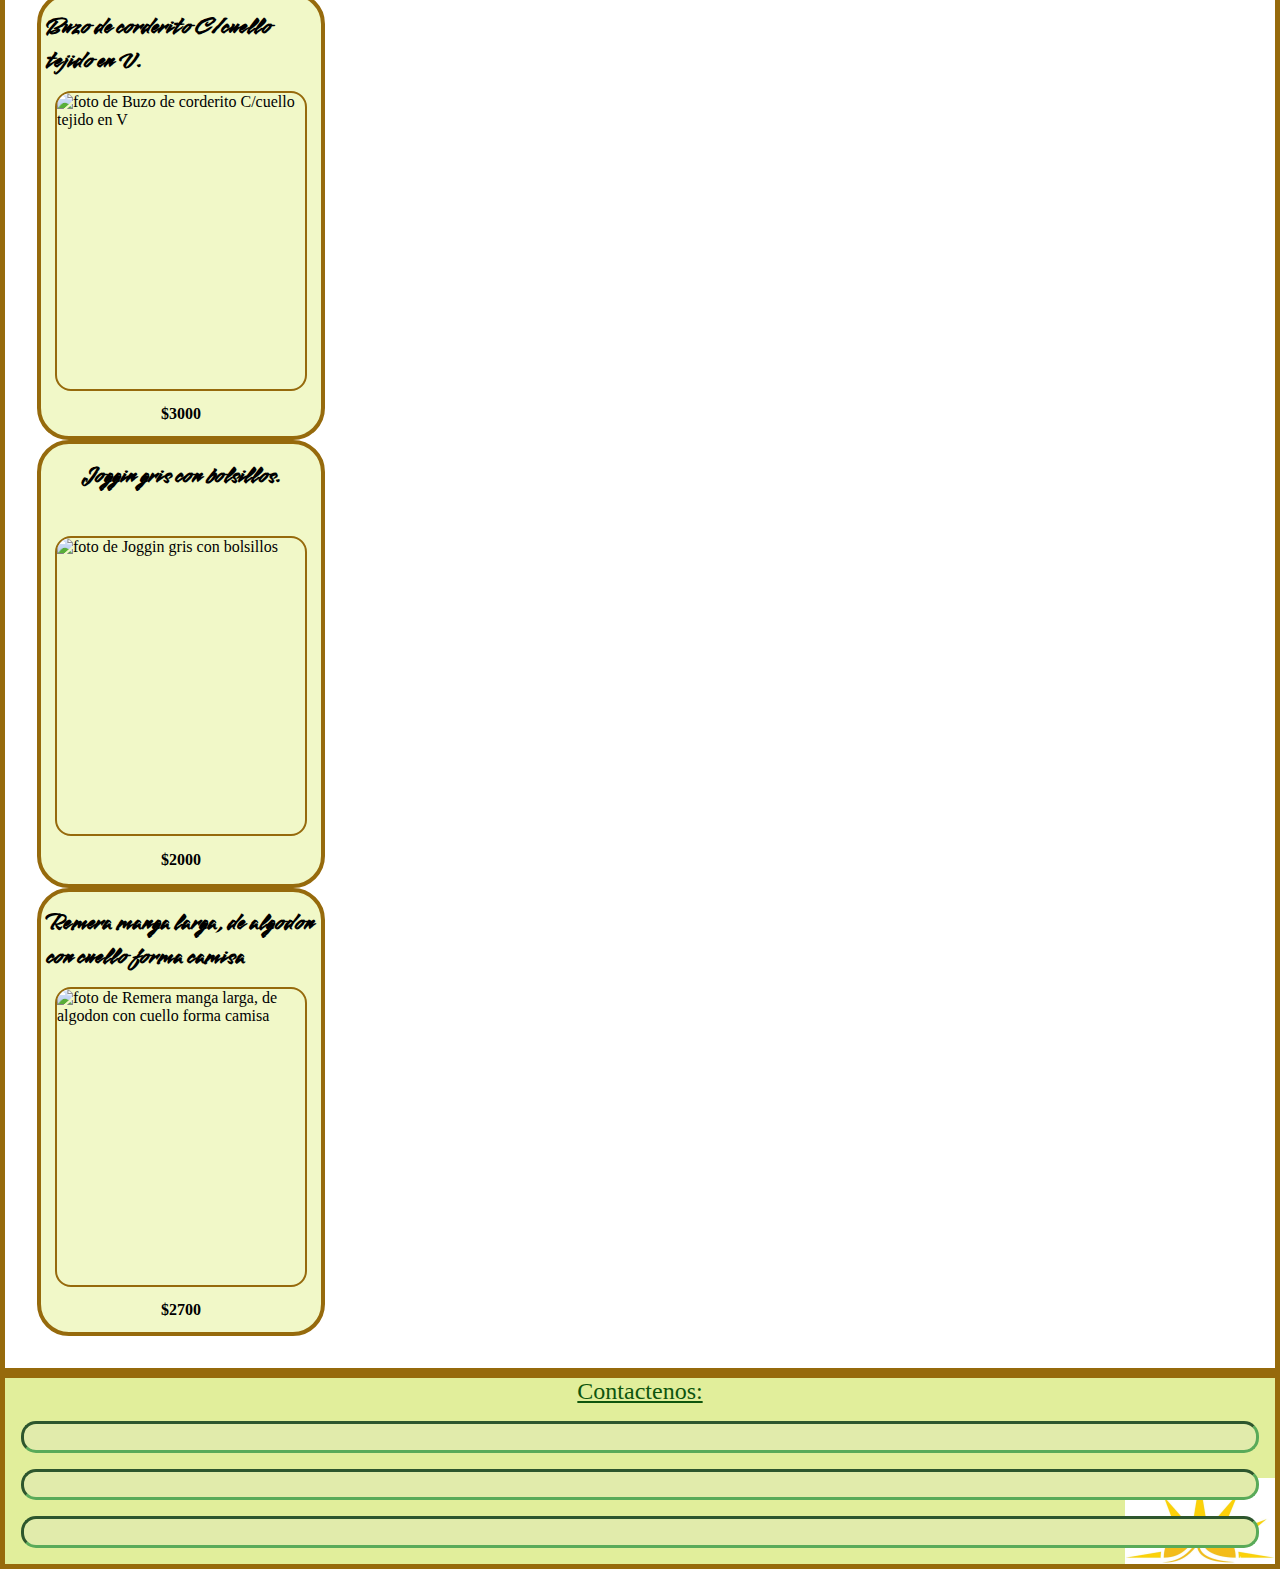
==== commit 8f95e7cd: "desafios bootstrap" ====
--- a/index.html
+++ b/index.html
@@ -4,6 +4,8 @@
     <meta charset="UTF-8">
     <meta http-equiv="X-UA-Compatible" content="IE=edge">
     <meta name="viewport" content="width=device-width, initial-scale=1.0">
+    <!--link a bootsrap-->
+    <link href="https://cdn.jsdelivr.net/npm/bootstrap@5.2.0-beta1/dist/css/bootstrap.min.css" rel="stylesheet" integrity="sha384-0evHe/X+R7YkIZDRvuzKMRqM+OrBnVFBL6DOitfPri4tjfHxaWutUpFmBp4vmVor" crossorigin="anonymous">
     <!--link a css-->
     <link rel="stylesheet" href="css/main.css">
     <!--Link tipografias-->
@@ -16,83 +18,95 @@
     <title>Tienda Luz de Sol - Inicio</title>
 </head>
 <body>
-    <div class="contenedor">
+    <div class="container">
         <!--Inicio Header-->
-        <header>
-            <div class="header">
-                <!--Titulo de la Pagina principal-->
-                <h1><i class="fa-solid fa-sun"></i>Luz de Sol</h1>
+        <header class="row text-center">
+            <div class="d-flex flex-column justify-content-center">
+                <!--LOGO-->
+                <div class="row">   
+                    <h1><i class="fa-solid fa-sun"></i>Luz de Sol</h1>
+                </div>
                 <!--Navegador Principal-->
-                <nav>
-                    <ul class="navegador-header">
-                        <li>
-                            <a href="index.html">Inicio</a>
-                        </li>
-                        <li>
-                            <a href="pages/pantalones.html">Pantalones</a>
-                        </li>
-                        <li>
-                            <a href="pages/remeras.html">Remeras</a>
-                        </li>
-                        <li>
-                            <a href="pages/sweaters.html">Buzos</a>
-                        </li>
-                        <li>
-                            <a href="pages/accesorios.html">Accesorios</a>
-                        </li>
-                    </ul>
+                <nav class="navbar navbar-expand-lg">
+                    <div class="container-fluid">
+                        <button class="navbar-toggler" type="button" data-bs-toggle="collapse" data-bs-target="#navbarNav" aria-controls="navbarNav" aria-expanded="false" aria-label="Toggle navigation">
+                        <span class="navbar-toggler-icon"></span>
+                        </button>
+                        <div class="collapse navbar-collapse" id="navbarNav">
+                            <ul class="navbar-nav">
+                                <li class="nav-item m-3">
+                                    <a class="nav-link active" aria-current="page" href="index.html">Inicio</a>
+                                </li>
+                                <li class="nav-item m-lg-3">
+                                    <a class="nav-link" href="pages/pantalones.html">Pantalones</a>
+                                </li>
+                                <li class="nav-item m-lg-3">
+                                    <a class="nav-link" href="pages/remeras.html">Remeras</a>
+                                </li>
+                                <li class="nav-item m-lg-3">
+                                    <a class="nav-link" href="pages/sweaters.html">Buzos</a>
+                                </li>
+                                <li class="nav-item m-lg-3">
+                                    <a class="nav-link" href="pages/accesorios.html">Accesorios</a>
+                                </li>
+                            </ul>
+                        </div>
+                    </div>
                 </nav>
             </div>
+
+
         </header>
         <!--Fin Header-->
 
         <!--Inicio Main-->
-        <main class="MainIndex">
+        <main class="row text-center">
             <!--Seccion Nosotros-->
-            <section class="centrado section-uno contenedorr">
-                <h2 class="titulos margen main-titulo"><u>Lema de Luz de Sol: Servicio y Calidad</u></h2>
-                <article class="articulo-uno">
-                    <h3 class="margen titulos"><u>Nosotros y Ustedes</u></h3>
-                    <div class="nosotros">
-                        <p class="texto-main">
+            <section class="">
+                <h2 class="m-2"><u>Lema de Luz de Sol: Servicio y Calidad</u></h2>
+                <article>
+                    <h3 class="m-2"><u>Nosotros y Ustedes</u></h3>
+                    <div class="d-md-flex align-items-center">
+                        <p class="m-5">
                             <i class="fa-solid fa-circle-check"></i> Somos una familia de raices Italianas donde prevalece ante todo el amor, el respeto por el otro, la solidaridad y la union. <br><br>
                             <i class="fa-solid fa-circle-check"></i> Nuestro emprendimiento si bien es crecer economicamente a traves de ustedes, deseamos que se unan y compartan nuestra pagina para realizar una buena eleccion de compra. <br><br>
                             <i class="fa-solid fa-circle-check"></i> Queremos brindarles lo mejor de nosotros y estar a su disposicion en nuestra pagina web. <br><br>
-                            <i class="fa-solid fa-circle-check"></i> Estamos radicados hace años en la ciudad de Mar del Plata, partido de General Pueyrredon, donde la moda formal e informal crece a pasos agigantados. <br><br> </p>
-                            <img src="Imagenes/tienda-online.jpg" alt="imagen referida a compras online" class="imagen-main-uno">
+                            <i class="fa-solid fa-circle-check"></i> Estamos radicados hace años en la ciudad de Mar del Plata, partido de General Pueyrredon, donde la moda formal e informal crece a pasos agigantados. <br><br>
+                        </p>
+                        <img src="Imagenes/tienda-online.jpg" alt="imagen referida a compras online" class="d-none d-md-inline img-thumbnail imagen-main-uno">
                     </div>
                 </article>
-                <article class="articulo-dos">
-                    <h3 class="margen titulos"><u>Objetivos</u></h3>
-                    <div class="objetivos">
-                        <p class="texto-main">
+                <article>
+                    <h3 class="m-5"><u>Objetivos</u></h3>
+                    <div class="d-md-flex align-items-center">
+                        <p class="m-4">
                             <i class="fa-solid fa-circle-check"></i> Expandirnos en nuestra ciudad;Mar del Plata, alrededores y todo el pais. <br><br>
                             <i class="fa-solid fa-circle-check"></i> Establecer una relacion comercial con nuestros clientes a traves del buen trato, amabilidad y dedicacion hacia ellos. <br><br>
                             <i class="fa-solid fa-circle-check"></i> Incorporar dia a dia el mundo de la moda actual a traves de nuestras ofertas y propuestas. <br><br>
                             <i class="fa-solid fa-circle-check"></i> Brindarles variedad, calidad y exclusividad en nuestras prendas. <br><br>
                             <i class="fa-solid fa-circle-check"></i> Comprender las necesidades de ustedes, para cubrir sus gustos y expectativas. <br><br>
-                            <i class="fa-solid fa-heart"></i> Agradecer por estar con <strong>Luz de Sol</strong>. <br><br>
+                            <i class="fa-solid fa-heart"></i> Agradecer por estar con <strong>Luz de Sol</strong> <br><br>
                         </p>
-                        <img src="Imagenes/MarDelPlata.jpg" alt="Imagen de un mapa de Arg con la ubicacion de nuestra ciudad, Mar del Plata" class="margen imagen-main-dos">
+                        <img src="Imagenes/MarDelPlata.jpg" alt="Imagen de un mapa de Arg con la ubicacion de nuestra ciudad, Mar del Plata" class="d-inline rounded m-3 imagen-main-dos">
                     </div>
                 </article>
             </section>
 
             <!--Seccion Ofertas-->
-            <section class="centrado section-dos">
-                <h2 class="margen titulos"><u>Ofertas</u></h2>
-                <div class="galeria-productos">
-                    <div class="productos"> 
+            <section>
+                <h2 class="m-5"><u>Ofertas</u></h2>
+                <div class="d-flex flex-column align-items-center flex-md-row justify-content-md-evenly m-1">
+                    <div class="productos m-4"> 
                         <p class="DescripcionProductos">Buzo de corderito C/cuello tejido en V.</p>
                         <img src="imagenes/buzo-corderito-cuello-tejido.jpg" alt="foto de Buzo de corderito C/cuello tejido en V">
                         <p class="PreciosProductos"><strong>$3000</strong></p>
                     </div>
-                    <div class="productos">
+                    <div class="productos m-4">
                         <p class="DescripcionProductos"> Joggin gris con bolsillos.</p>
                         <img src="imagenes/joggin-gris.jpg" alt="foto de Joggin gris con bolsillos">
                         <p class="PreciosProductos"><strong>$2000</strong></p>
                     </div>
-                    <div class="productos">
+                    <div class="productos m-4">
                         <p class="DescripcionProductos">Remera manga larga, de algodon con cuello forma camisa</p>
                         <img src="imagenes/remera-mangalarga-algodon-cuellocamisa.jpg" alt="foto de Remera manga larga, de algodon con cuello forma camisa">
                         <p class="PreciosProductos"><strong>$2700</strong></p>
@@ -103,24 +117,28 @@
         <!--Fin Main-->
 
         <!--Inicio Footer-->
-        <footer>
-            <p class="titulos margen"><u>Contactenos:</u></p>
-            <div class="contactanos-footer">
+        <footer class="row">
+            <p ><u>Contactenos:</u></p>
+            <div class="d-flex justify-content-evenly justify-content-md-center">
 
-                <div class="redes">
+                <div class="redes m-md-5">
                     <a href="https://Facebook.com/" target="_blank"><i class="fa-brands fa-facebook"></i></a>
                 </div>
 
-                <div class="redes">
+                <div class="redes m-md-5">
                     <a href="https://web.whatsapp.com/" target="_blank"><i class="fa-brands fa-whatsapp"></i></a>
                 </div>
 
-                <div class="redes">
+                <div class="redes m-md-5">
                     <a href="https://www.instagram.com/" target="_blank"><i class="fa-brands fa-instagram"></i></a>
                 </div>
             </div>
         </footer>
         <!--Fin Footer-->
     </div>
+
+
+    <!-- JavaScript Bundle with Popper -->
+    <script src="https://cdn.jsdelivr.net/npm/bootstrap@5.2.0-beta1/dist/js/bootstrap.bundle.min.js" integrity="sha384-pprn3073KE6tl6bjs2QrFaJGz5/SUsLqktiwsUTF55Jfv3qYSDhgCecCxMW52nD2" crossorigin="anonymous"></script>
 </body>
 </html>
--- a/css/main.css
+++ b/css/main.css
@@ -29,7 +29,6 @@
 }
 header nav ul li {
     padding: 5px;
-    background-color: rgb(227, 245, 129);
 }
 .header {
     display: flex;
@@ -51,13 +50,19 @@
     margin: 0 2em;
 }
 .imagen-main-uno {
-    display: none;
+    max-width: 25em;
+    max-height: 25em;
 }
 .imagen-main-dos {
-    width: 90%;
-    max-width: 500px;
-    border-radius: 50%;
-}
+    max-width: 25em;
+    max-height: 25em;
+}
+
+/*main section article img { 
+    width: 50%;
+    height: 200px;
+}*/
+
 .galeria-productos {
     padding-left: 2em;
     display: flex;
@@ -214,36 +219,30 @@
         background-repeat: no-repeat;
         background-position: right bottom;
     } 
+    /*
     header nav ul li {
         margin-bottom: 0.6rem;
         border: outset 4px rgb(247, 197, 91);
         border-radius: 10px;
-    }
-
-
-
-    
-
-/*  CAMBIOS DE ANIMACIONES
+        background-color: rgb(227, 245, 129);
+    }*/
     
     .redes:hover  {
-        background-color: rgb(226, 192, 117);
-
-    
+        background-color: rgb(255, 214, 125);
     }
 
     header nav ul li:hover {
-        background-color: rgb(226, 192, 117);
-    }
-
-
-
-
-
-
-
-
-    
+        background-color: rgb(255, 214, 125);
+    }
+
+}
+
+
+
+
+
+
+
 
 
 
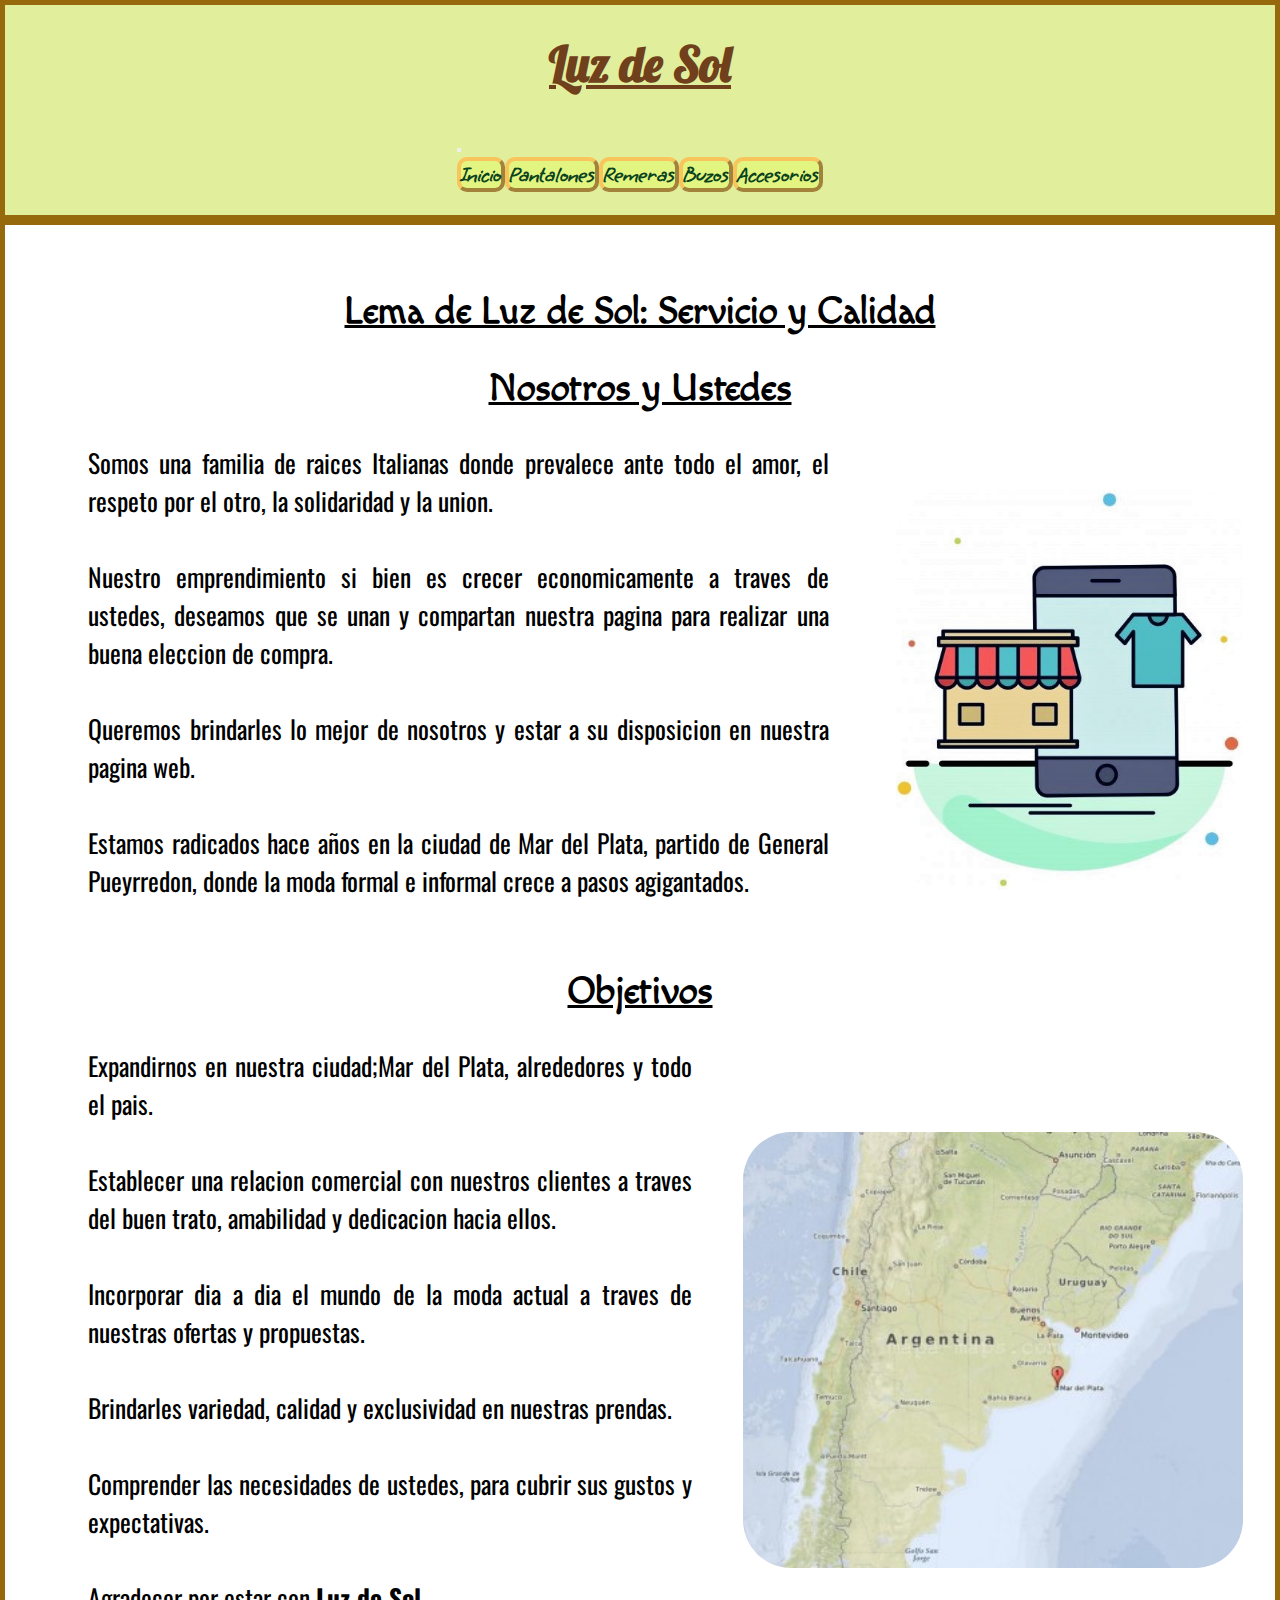
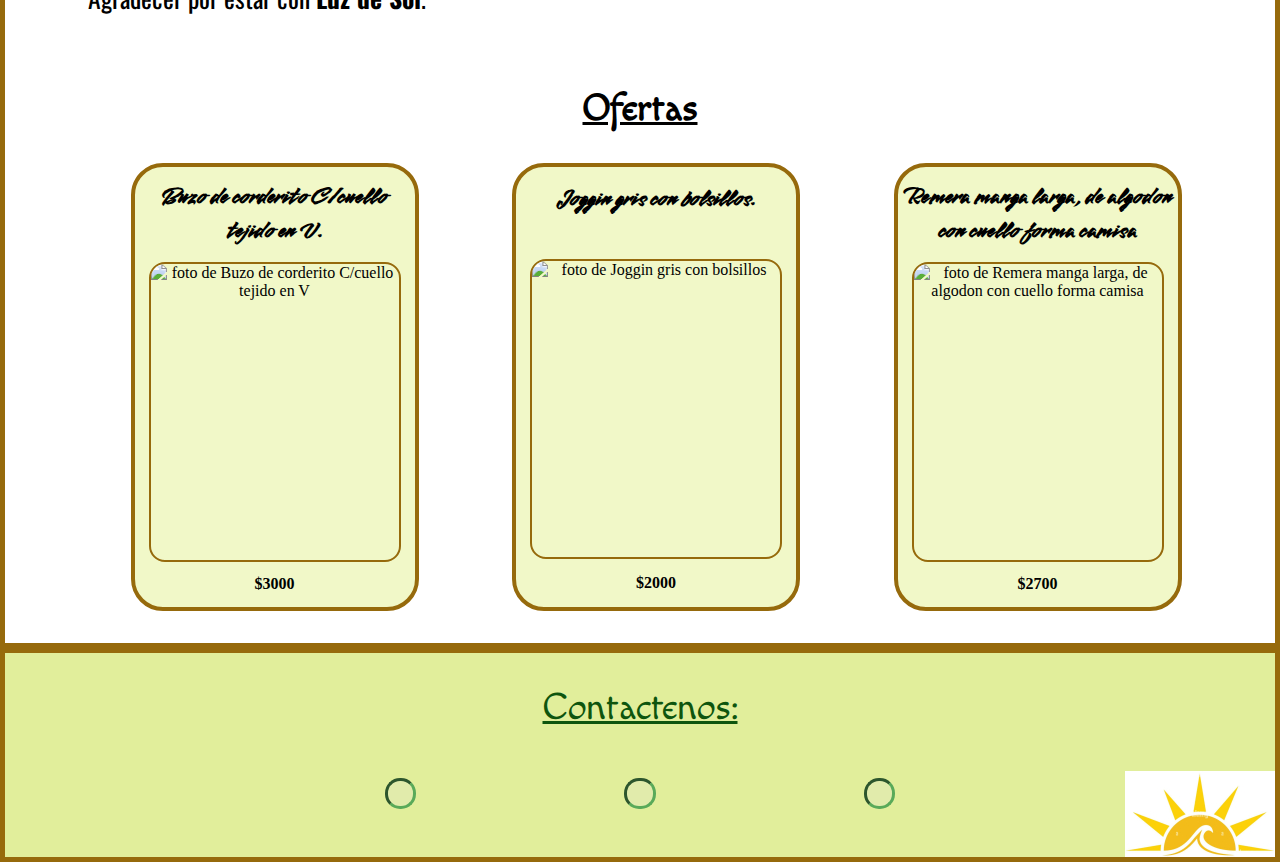
==== commit 7b71a0fb: "segunda entrega proyecto final" ====
--- a/index.html
+++ b/index.html
@@ -18,14 +18,12 @@
     <title>Tienda Luz de Sol - Inicio</title>
 </head>
 <body>
-    <div class="container">
+    <div class="contenedor">
         <!--Inicio Header-->
-        <header class="row text-center">
-            <div class="d-flex flex-column justify-content-center">
-                <!--LOGO-->
-                <div class="row">   
-                    <h1><i class="fa-solid fa-sun"></i>Luz de Sol</h1>
-                </div>
+        <header>
+            <div class="header">
+                <!--Titulo de la Pagina-->
+                <h1 class="text-center"><i class="fa-solid fa-sun"></i>Luz de Sol</h1>
                 <!--Navegador Principal-->
                 <nav class="navbar navbar-expand-lg">
                     <div class="container-fluid">
@@ -33,7 +31,7 @@
                         <span class="navbar-toggler-icon"></span>
                         </button>
                         <div class="collapse navbar-collapse" id="navbarNav">
-                            <ul class="navbar-nav">
+                            <ul class="navbar-nav navegador-header">
                                 <li class="nav-item m-3">
                                     <a class="nav-link active" aria-current="page" href="index.html">Inicio</a>
                                 </li>
@@ -54,59 +52,56 @@
                     </div>
                 </nav>
             </div>
-
-
-        </header>
+        </header>   
         <!--Fin Header-->
 
         <!--Inicio Main-->
-        <main class="row text-center">
+        <main class="MainIndex">
             <!--Seccion Nosotros-->
-            <section class="">
-                <h2 class="m-2"><u>Lema de Luz de Sol: Servicio y Calidad</u></h2>
-                <article>
-                    <h3 class="m-2"><u>Nosotros y Ustedes</u></h3>
-                    <div class="d-md-flex align-items-center">
-                        <p class="m-5">
+            <section class="centrado section-uno contenedorr">
+                <h2 class="titulos margen main-titulo"><u>Lema de Luz de Sol: Servicio y Calidad</u></h2>
+                <article class="articulo-uno">
+                    <h3 class="margen titulos"><u>Nosotros y Ustedes</u></h3>
+                    <div class="nosotros">
+                        <p class="texto-main">
                             <i class="fa-solid fa-circle-check"></i> Somos una familia de raices Italianas donde prevalece ante todo el amor, el respeto por el otro, la solidaridad y la union. <br><br>
                             <i class="fa-solid fa-circle-check"></i> Nuestro emprendimiento si bien es crecer economicamente a traves de ustedes, deseamos que se unan y compartan nuestra pagina para realizar una buena eleccion de compra. <br><br>
                             <i class="fa-solid fa-circle-check"></i> Queremos brindarles lo mejor de nosotros y estar a su disposicion en nuestra pagina web. <br><br>
-                            <i class="fa-solid fa-circle-check"></i> Estamos radicados hace años en la ciudad de Mar del Plata, partido de General Pueyrredon, donde la moda formal e informal crece a pasos agigantados. <br><br>
-                        </p>
-                        <img src="Imagenes/tienda-online.jpg" alt="imagen referida a compras online" class="d-none d-md-inline img-thumbnail imagen-main-uno">
+                            <i class="fa-solid fa-circle-check"></i> Estamos radicados hace años en la ciudad de Mar del Plata, partido de General Pueyrredon, donde la moda formal e informal crece a pasos agigantados. <br><br> </p>
+                            <img src="Imagenes/tienda-online.jpg" alt="imagen referida a compras online" class="imagen-main-uno">
                     </div>
                 </article>
-                <article>
-                    <h3 class="m-5"><u>Objetivos</u></h3>
-                    <div class="d-md-flex align-items-center">
-                        <p class="m-4">
+                <article class="articulo-dos">
+                    <h3 class="margen titulos"><u>Objetivos</u></h3>
+                    <div class="objetivos">
+                        <p class="texto-main">
                             <i class="fa-solid fa-circle-check"></i> Expandirnos en nuestra ciudad;Mar del Plata, alrededores y todo el pais. <br><br>
                             <i class="fa-solid fa-circle-check"></i> Establecer una relacion comercial con nuestros clientes a traves del buen trato, amabilidad y dedicacion hacia ellos. <br><br>
                             <i class="fa-solid fa-circle-check"></i> Incorporar dia a dia el mundo de la moda actual a traves de nuestras ofertas y propuestas. <br><br>
                             <i class="fa-solid fa-circle-check"></i> Brindarles variedad, calidad y exclusividad en nuestras prendas. <br><br>
                             <i class="fa-solid fa-circle-check"></i> Comprender las necesidades de ustedes, para cubrir sus gustos y expectativas. <br><br>
-                            <i class="fa-solid fa-heart"></i> Agradecer por estar con <strong>Luz de Sol</strong> <br><br>
+                            <i class="fa-solid fa-heart"></i> Agradecer por estar con <strong>Luz de Sol</strong>. <br><br>
                         </p>
-                        <img src="Imagenes/MarDelPlata.jpg" alt="Imagen de un mapa de Arg con la ubicacion de nuestra ciudad, Mar del Plata" class="d-inline rounded m-3 imagen-main-dos">
+                        <img src="Imagenes/MarDelPlata.jpg" alt="Imagen de un mapa de Arg con la ubicacion de nuestra ciudad, Mar del Plata" class="margen imagen-main-dos">
                     </div>
                 </article>
             </section>
 
             <!--Seccion Ofertas-->
-            <section>
-                <h2 class="m-5"><u>Ofertas</u></h2>
-                <div class="d-flex flex-column align-items-center flex-md-row justify-content-md-evenly m-1">
-                    <div class="productos m-4"> 
+            <section class="centrado section-dos">
+                <h2 class="margen titulos"><u>Ofertas</u></h2>
+                <div class="galeria-productos">
+                    <div class="productos"> 
                         <p class="DescripcionProductos">Buzo de corderito C/cuello tejido en V.</p>
                         <img src="imagenes/buzo-corderito-cuello-tejido.jpg" alt="foto de Buzo de corderito C/cuello tejido en V">
                         <p class="PreciosProductos"><strong>$3000</strong></p>
                     </div>
-                    <div class="productos m-4">
+                    <div class="productos">
                         <p class="DescripcionProductos"> Joggin gris con bolsillos.</p>
                         <img src="imagenes/joggin-gris.jpg" alt="foto de Joggin gris con bolsillos">
                         <p class="PreciosProductos"><strong>$2000</strong></p>
                     </div>
-                    <div class="productos m-4">
+                    <div class="productos">
                         <p class="DescripcionProductos">Remera manga larga, de algodon con cuello forma camisa</p>
                         <img src="imagenes/remera-mangalarga-algodon-cuellocamisa.jpg" alt="foto de Remera manga larga, de algodon con cuello forma camisa">
                         <p class="PreciosProductos"><strong>$2700</strong></p>
@@ -115,21 +110,21 @@
             </section>
         </main>
         <!--Fin Main-->
+                    
+        <!--Inicio Footer-->
+        <footer>
+            <p class="titulos margen"><u>Contactenos:</u></p>
+            <div class="contactanos-footer">
 
-        <!--Inicio Footer-->
-        <footer class="row">
-            <p ><u>Contactenos:</u></p>
-            <div class="d-flex justify-content-evenly justify-content-md-center">
-
-                <div class="redes m-md-5">
+                <div class="redes">
                     <a href="https://Facebook.com/" target="_blank"><i class="fa-brands fa-facebook"></i></a>
                 </div>
 
-                <div class="redes m-md-5">
+                <div class="redes">
                     <a href="https://web.whatsapp.com/" target="_blank"><i class="fa-brands fa-whatsapp"></i></a>
                 </div>
 
-                <div class="redes m-md-5">
+                <div class="redes">
                     <a href="https://www.instagram.com/" target="_blank"><i class="fa-brands fa-instagram"></i></a>
                 </div>
             </div>
@@ -140,5 +135,7 @@
 
     <!-- JavaScript Bundle with Popper -->
     <script src="https://cdn.jsdelivr.net/npm/bootstrap@5.2.0-beta1/dist/js/bootstrap.bundle.min.js" integrity="sha384-pprn3073KE6tl6bjs2QrFaJGz5/SUsLqktiwsUTF55Jfv3qYSDhgCecCxMW52nD2" crossorigin="anonymous"></script>
+
+
 </body>
 </html>
--- a/css/main.css
+++ b/css/main.css
@@ -27,9 +27,6 @@
     font-size: 1.4em;
     font-weight: bold;
 }
-header nav ul li {
-    padding: 5px;
-}
 .header {
     display: flex;
     justify-content: space-between;
@@ -46,23 +43,17 @@
 
 .texto-main {
     font-family: 'Oswald', sans-serif;
-    font-size: x-large;
+    font-size: 1.2em;
     margin: 0 2em;
 }
 .imagen-main-uno {
-    max-width: 25em;
-    max-height: 25em;
+    display: none;
 }
 .imagen-main-dos {
-    max-width: 25em;
-    max-height: 25em;
-}
-
-/*main section article img { 
-    width: 50%;
-    height: 200px;
-}*/
-
+    width: 90%;
+    max-width: 500px;
+    border-radius: 50%;
+}
 .galeria-productos {
     padding-left: 2em;
     display: flex;
@@ -154,7 +145,7 @@
 .titulos {
     margin: 2rem;
     font-family: 'Macondo', cursive;
-    font-size: 30px;
+    font-size: 1.9rem;
 }
 
 
@@ -164,34 +155,40 @@
 
     header h1 {
         text-decoration: underline;
+    }
+    .navegador-header {
+        display: flex;
+        justify-content: space-around;
+    }
+    .texto-main {
+        font-size: 1.4em;
+    }
+    .titulos {
+        font-size: 2.2rem;
+    }
+    .imagen-main-dos {
+        border-radius: 3em;
+    }
+    .contactanos-footer {
+        column-gap: 11em;
+        margin: 2em;
+    }
+}
+
+
+
+/* MEDIA QUERIE MIN-992PX */
+
+@media screen and (min-width:992px) {
+    header {
+        padding-bottom: 1rem;
     }
     .header {
         flex-direction: column;
         align-items: center;
     }
-    nav {
-        width: 100%;
-    }
-    .navegador-header {
-        display: flex;
-        justify-content: space-around;
-    }
-    .imagen-main-dos {
-        border-radius: 3em;
-    }
-    .contactanos-footer {
-        column-gap: 11em;
-        margin: 2em;
-    }
-}
-
-
-
-/* MEDIA QUERIE MIN-992PX */
-
-@media screen and (min-width:992px) {
-    header {
-        padding-bottom: 1rem;
+    .titulos {
+        font-size: 2.4rem;
     }
     .imagen-main-uno {
         max-width: 25em;
@@ -200,6 +197,9 @@
         margin-left: 1em;
         border-radius: 3em;
     }
+    .texto-main {
+        font-size: 1.6em;
+    }
 
     .nosotros {
         text-align: justify;
@@ -219,20 +219,24 @@
         background-repeat: no-repeat;
         background-position: right bottom;
     } 
-    /*
     header nav ul li {
-        margin-bottom: 0.6rem;
         border: outset 4px rgb(247, 197, 91);
         border-radius: 10px;
         background-color: rgb(227, 245, 129);
-    }*/
-    
+        
+    }
     .redes:hover  {
         background-color: rgb(255, 214, 125);
     }
+    footer i:hover {
+        color: rgb(95, 110, 41);
+
+    }
+    
 
     header nav ul li:hover {
         background-color: rgb(255, 214, 125);
+        color: black;
     }
 
 }
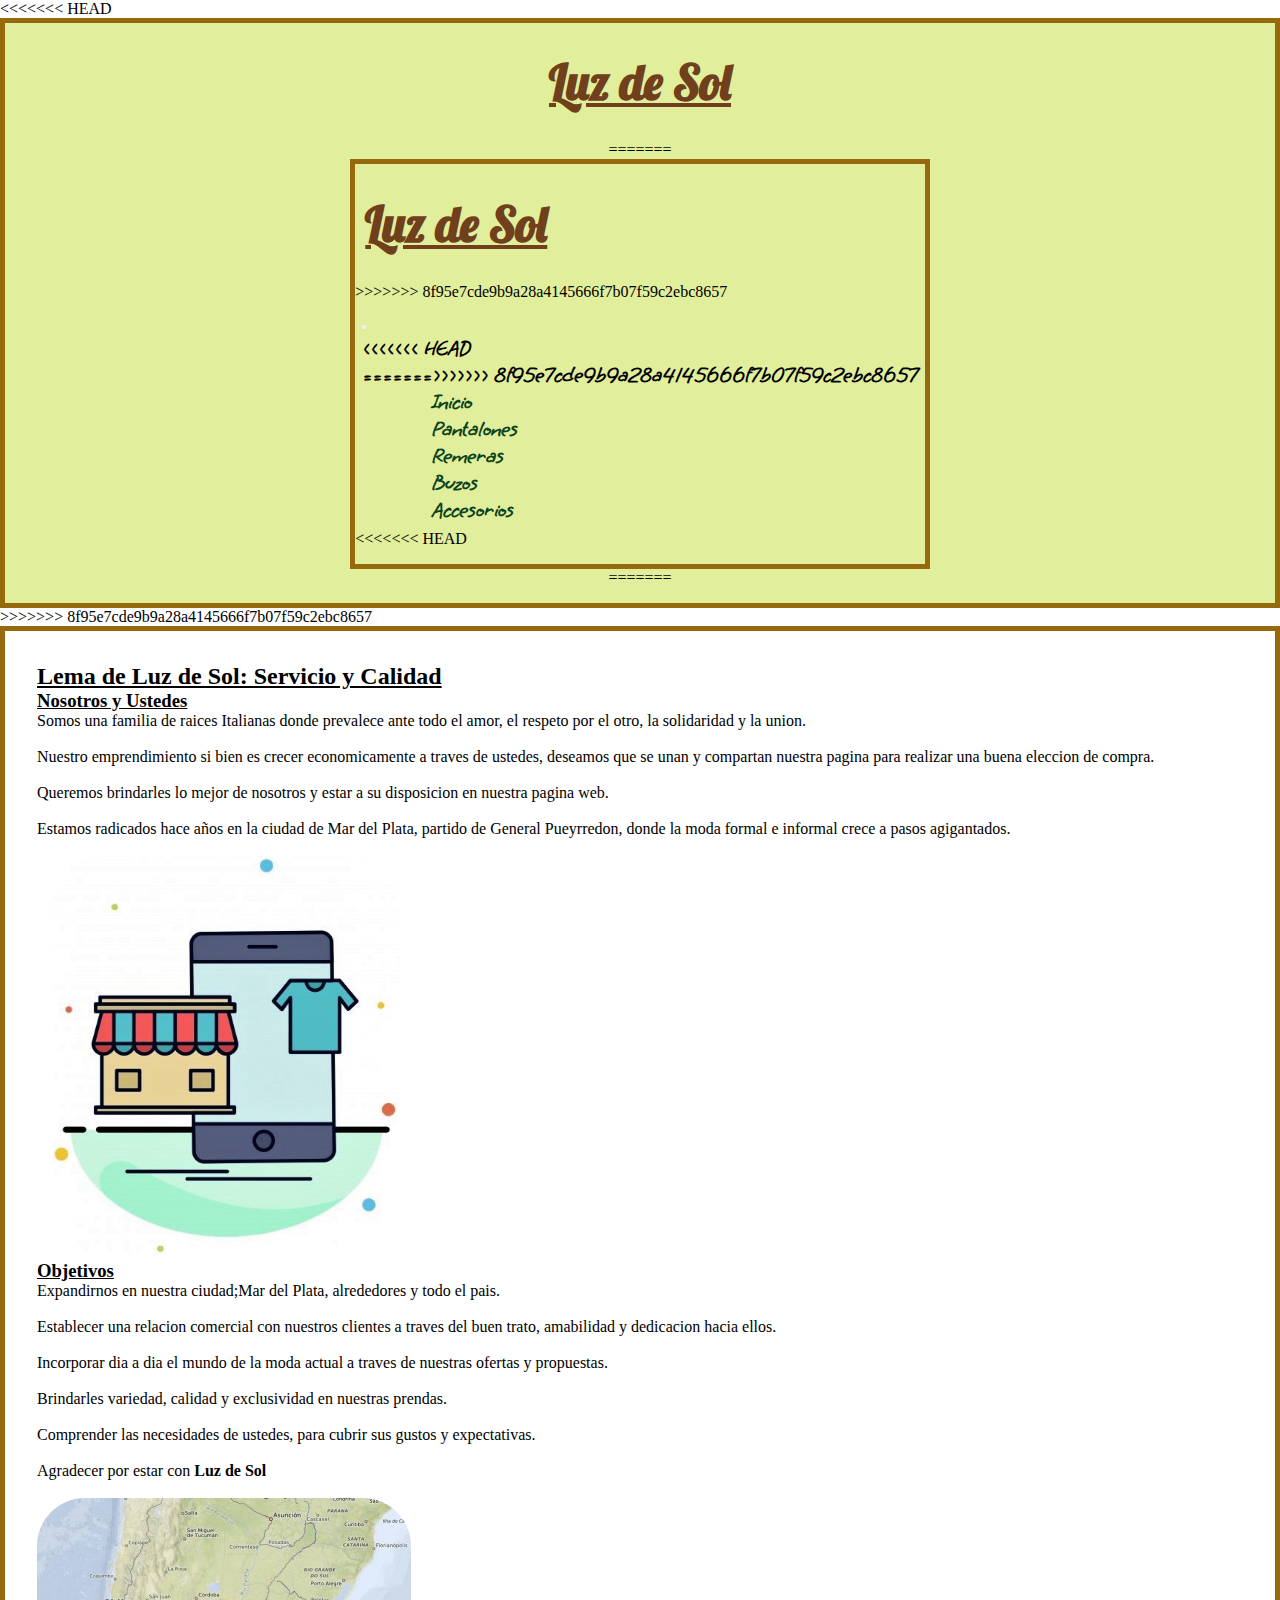
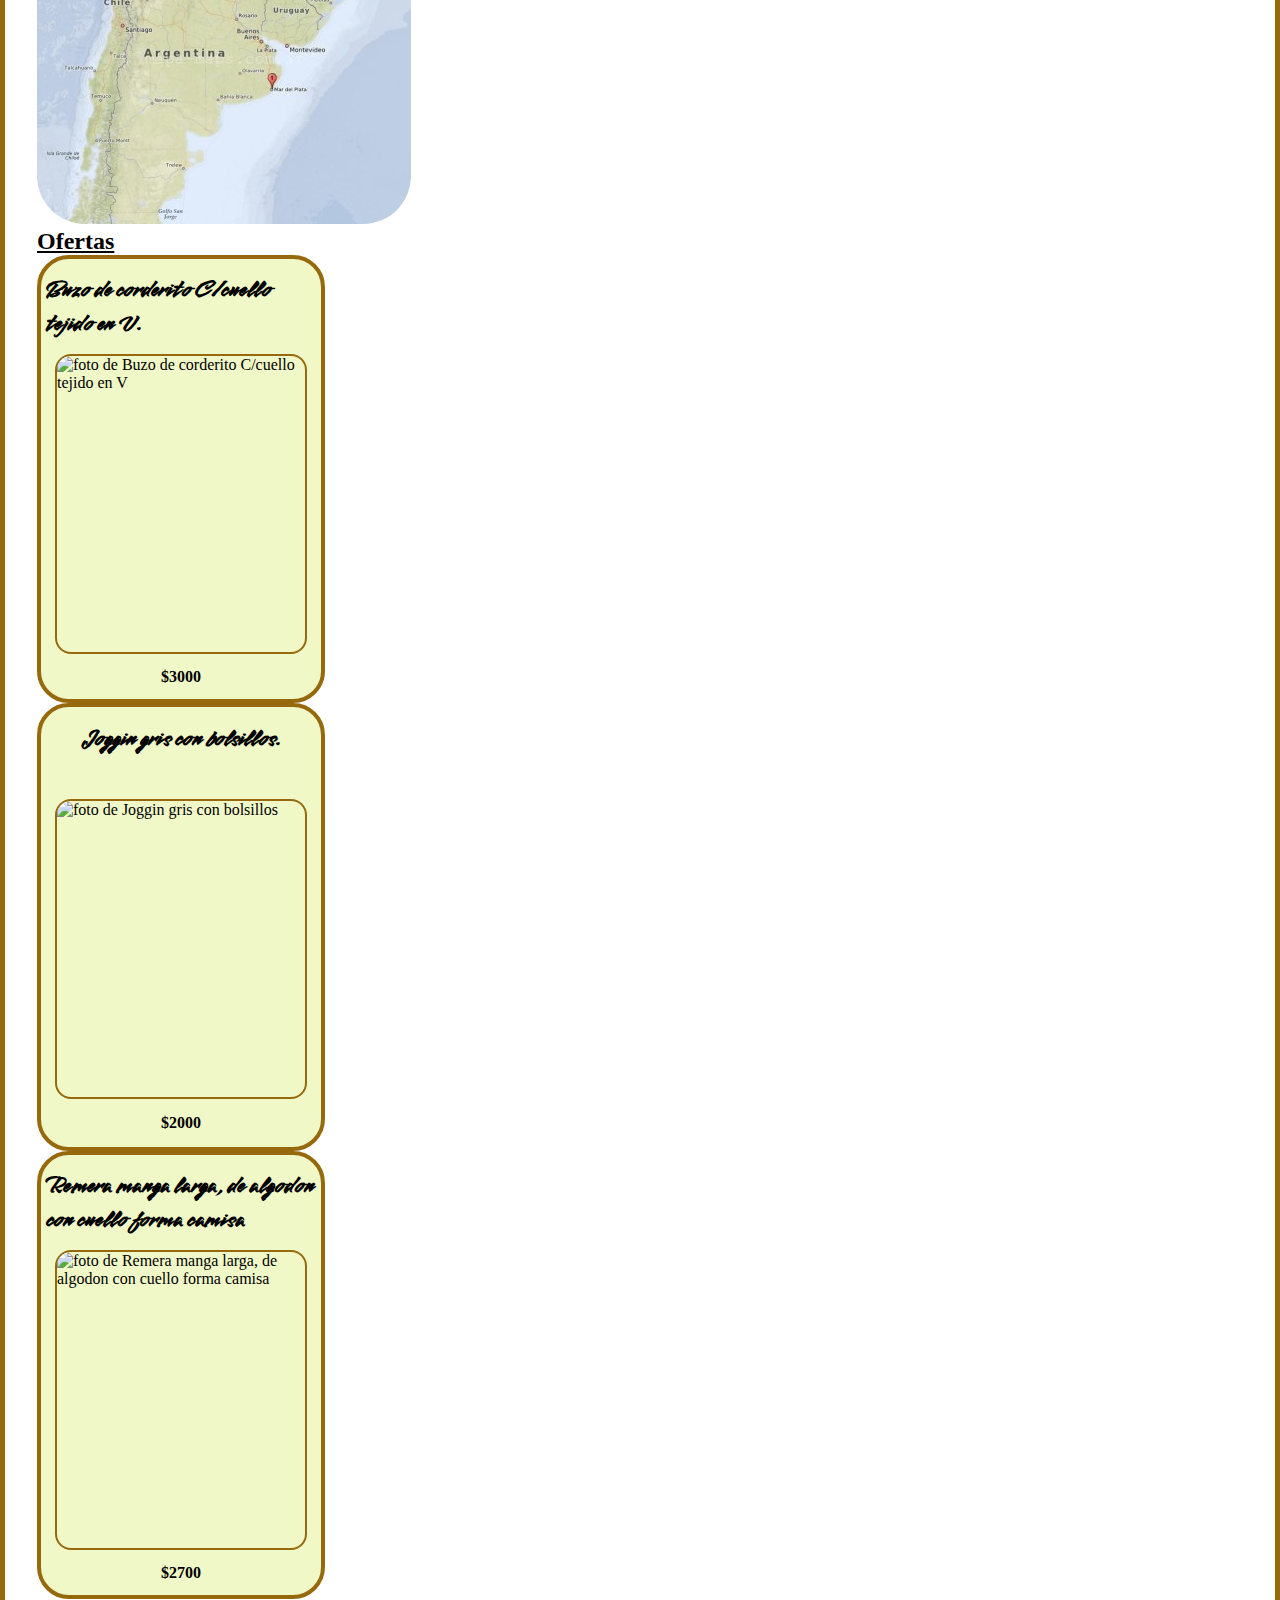
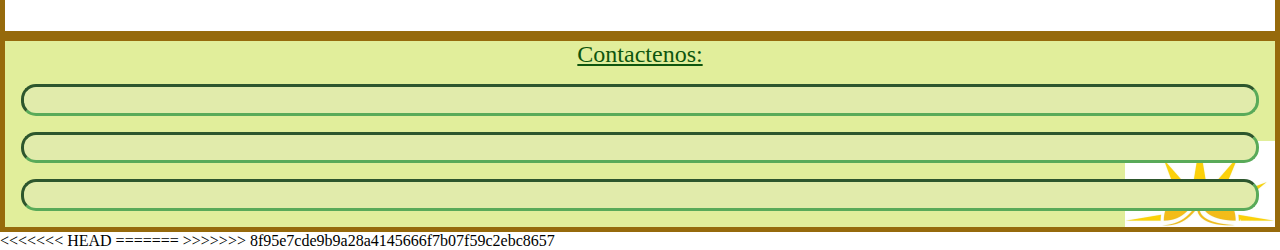
==== commit 0d79e335: "proyecto segunda entrega" ====
--- a/index.html
+++ b/index.html
@@ -18,12 +18,21 @@
     <title>Tienda Luz de Sol - Inicio</title>
 </head>
 <body>
-    <div class="contenedor">
+    <div class="container">
         <!--Inicio Header-->
+<<<<<<< HEAD
         <header>
             <div class="header">
                 <!--Titulo de la Pagina-->
                 <h1 class="text-center"><i class="fa-solid fa-sun"></i>Luz de Sol</h1>
+=======
+        <header class="row text-center">
+            <div class="d-flex flex-column justify-content-center">
+                <!--LOGO-->
+                <div class="row">   
+                    <h1><i class="fa-solid fa-sun"></i>Luz de Sol</h1>
+                </div>
+>>>>>>> 8f95e7cde9b9a28a4145666f7b07f59c2ebc8657
                 <!--Navegador Principal-->
                 <nav class="navbar navbar-expand-lg">
                     <div class="container-fluid">
@@ -31,7 +40,11 @@
                         <span class="navbar-toggler-icon"></span>
                         </button>
                         <div class="collapse navbar-collapse" id="navbarNav">
+<<<<<<< HEAD
                             <ul class="navbar-nav navegador-header">
+=======
+                            <ul class="navbar-nav">
+>>>>>>> 8f95e7cde9b9a28a4145666f7b07f59c2ebc8657
                                 <li class="nav-item m-3">
                                     <a class="nav-link active" aria-current="page" href="index.html">Inicio</a>
                                 </li>
@@ -52,56 +65,63 @@
                     </div>
                 </nav>
             </div>
+<<<<<<< HEAD
         </header>   
+=======
+
+
+        </header>
+>>>>>>> 8f95e7cde9b9a28a4145666f7b07f59c2ebc8657
         <!--Fin Header-->
 
         <!--Inicio Main-->
-        <main class="MainIndex">
+        <main class="row text-center">
             <!--Seccion Nosotros-->
-            <section class="centrado section-uno contenedorr">
-                <h2 class="titulos margen main-titulo"><u>Lema de Luz de Sol: Servicio y Calidad</u></h2>
-                <article class="articulo-uno">
-                    <h3 class="margen titulos"><u>Nosotros y Ustedes</u></h3>
-                    <div class="nosotros">
-                        <p class="texto-main">
+            <section class="">
+                <h2 class="m-2"><u>Lema de Luz de Sol: Servicio y Calidad</u></h2>
+                <article>
+                    <h3 class="m-2"><u>Nosotros y Ustedes</u></h3>
+                    <div class="d-md-flex align-items-center">
+                        <p class="m-5">
                             <i class="fa-solid fa-circle-check"></i> Somos una familia de raices Italianas donde prevalece ante todo el amor, el respeto por el otro, la solidaridad y la union. <br><br>
                             <i class="fa-solid fa-circle-check"></i> Nuestro emprendimiento si bien es crecer economicamente a traves de ustedes, deseamos que se unan y compartan nuestra pagina para realizar una buena eleccion de compra. <br><br>
                             <i class="fa-solid fa-circle-check"></i> Queremos brindarles lo mejor de nosotros y estar a su disposicion en nuestra pagina web. <br><br>
-                            <i class="fa-solid fa-circle-check"></i> Estamos radicados hace años en la ciudad de Mar del Plata, partido de General Pueyrredon, donde la moda formal e informal crece a pasos agigantados. <br><br> </p>
-                            <img src="Imagenes/tienda-online.jpg" alt="imagen referida a compras online" class="imagen-main-uno">
+                            <i class="fa-solid fa-circle-check"></i> Estamos radicados hace años en la ciudad de Mar del Plata, partido de General Pueyrredon, donde la moda formal e informal crece a pasos agigantados. <br><br>
+                        </p>
+                        <img src="Imagenes/tienda-online.jpg" alt="imagen referida a compras online" class="d-none d-md-inline img-thumbnail imagen-main-uno">
                     </div>
                 </article>
-                <article class="articulo-dos">
-                    <h3 class="margen titulos"><u>Objetivos</u></h3>
-                    <div class="objetivos">
-                        <p class="texto-main">
+                <article>
+                    <h3 class="m-5"><u>Objetivos</u></h3>
+                    <div class="d-md-flex align-items-center">
+                        <p class="m-4">
                             <i class="fa-solid fa-circle-check"></i> Expandirnos en nuestra ciudad;Mar del Plata, alrededores y todo el pais. <br><br>
                             <i class="fa-solid fa-circle-check"></i> Establecer una relacion comercial con nuestros clientes a traves del buen trato, amabilidad y dedicacion hacia ellos. <br><br>
                             <i class="fa-solid fa-circle-check"></i> Incorporar dia a dia el mundo de la moda actual a traves de nuestras ofertas y propuestas. <br><br>
                             <i class="fa-solid fa-circle-check"></i> Brindarles variedad, calidad y exclusividad en nuestras prendas. <br><br>
                             <i class="fa-solid fa-circle-check"></i> Comprender las necesidades de ustedes, para cubrir sus gustos y expectativas. <br><br>
-                            <i class="fa-solid fa-heart"></i> Agradecer por estar con <strong>Luz de Sol</strong>. <br><br>
+                            <i class="fa-solid fa-heart"></i> Agradecer por estar con <strong>Luz de Sol</strong> <br><br>
                         </p>
-                        <img src="Imagenes/MarDelPlata.jpg" alt="Imagen de un mapa de Arg con la ubicacion de nuestra ciudad, Mar del Plata" class="margen imagen-main-dos">
+                        <img src="Imagenes/MarDelPlata.jpg" alt="Imagen de un mapa de Arg con la ubicacion de nuestra ciudad, Mar del Plata" class="d-inline rounded m-3 imagen-main-dos">
                     </div>
                 </article>
             </section>
 
             <!--Seccion Ofertas-->
-            <section class="centrado section-dos">
-                <h2 class="margen titulos"><u>Ofertas</u></h2>
-                <div class="galeria-productos">
-                    <div class="productos"> 
+            <section>
+                <h2 class="m-5"><u>Ofertas</u></h2>
+                <div class="d-flex flex-column align-items-center flex-md-row justify-content-md-evenly m-1">
+                    <div class="productos m-4"> 
                         <p class="DescripcionProductos">Buzo de corderito C/cuello tejido en V.</p>
                         <img src="imagenes/buzo-corderito-cuello-tejido.jpg" alt="foto de Buzo de corderito C/cuello tejido en V">
                         <p class="PreciosProductos"><strong>$3000</strong></p>
                     </div>
-                    <div class="productos">
+                    <div class="productos m-4">
                         <p class="DescripcionProductos"> Joggin gris con bolsillos.</p>
                         <img src="imagenes/joggin-gris.jpg" alt="foto de Joggin gris con bolsillos">
                         <p class="PreciosProductos"><strong>$2000</strong></p>
                     </div>
-                    <div class="productos">
+                    <div class="productos m-4">
                         <p class="DescripcionProductos">Remera manga larga, de algodon con cuello forma camisa</p>
                         <img src="imagenes/remera-mangalarga-algodon-cuellocamisa.jpg" alt="foto de Remera manga larga, de algodon con cuello forma camisa">
                         <p class="PreciosProductos"><strong>$2700</strong></p>
@@ -112,19 +132,19 @@
         <!--Fin Main-->
                     
         <!--Inicio Footer-->
-        <footer>
-            <p class="titulos margen"><u>Contactenos:</u></p>
-            <div class="contactanos-footer">
+        <footer class="row">
+            <p ><u>Contactenos:</u></p>
+            <div class="d-flex justify-content-evenly justify-content-md-center">
 
-                <div class="redes">
+                <div class="redes m-md-5">
                     <a href="https://Facebook.com/" target="_blank"><i class="fa-brands fa-facebook"></i></a>
                 </div>
 
-                <div class="redes">
+                <div class="redes m-md-5">
                     <a href="https://web.whatsapp.com/" target="_blank"><i class="fa-brands fa-whatsapp"></i></a>
                 </div>
 
-                <div class="redes">
+                <div class="redes m-md-5">
                     <a href="https://www.instagram.com/" target="_blank"><i class="fa-brands fa-instagram"></i></a>
                 </div>
             </div>
@@ -135,7 +155,10 @@
 
     <!-- JavaScript Bundle with Popper -->
     <script src="https://cdn.jsdelivr.net/npm/bootstrap@5.2.0-beta1/dist/js/bootstrap.bundle.min.js" integrity="sha384-pprn3073KE6tl6bjs2QrFaJGz5/SUsLqktiwsUTF55Jfv3qYSDhgCecCxMW52nD2" crossorigin="anonymous"></script>
+<<<<<<< HEAD
 
 
+=======
+>>>>>>> 8f95e7cde9b9a28a4145666f7b07f59c2ebc8657
 </body>
 </html>
--- a/css/main.css
+++ b/css/main.css
@@ -47,13 +47,19 @@
     margin: 0 2em;
 }
 .imagen-main-uno {
-    display: none;
+    max-width: 25em;
+    max-height: 25em;
 }
 .imagen-main-dos {
-    width: 90%;
-    max-width: 500px;
-    border-radius: 50%;
-}
+    max-width: 25em;
+    max-height: 25em;
+}
+
+/*main section article img { 
+    width: 50%;
+    height: 200px;
+}*/
+
 .galeria-productos {
     padding-left: 2em;
     display: flex;
@@ -219,12 +225,18 @@
         background-repeat: no-repeat;
         background-position: right bottom;
     } 
+    /*
     header nav ul li {
         border: outset 4px rgb(247, 197, 91);
         border-radius: 10px;
         background-color: rgb(227, 245, 129);
+<<<<<<< HEAD
         
     }
+=======
+    }*/
+    
+>>>>>>> 8f95e7cde9b9a28a4145666f7b07f59c2ebc8657
     .redes:hover  {
         background-color: rgb(255, 214, 125);
     }
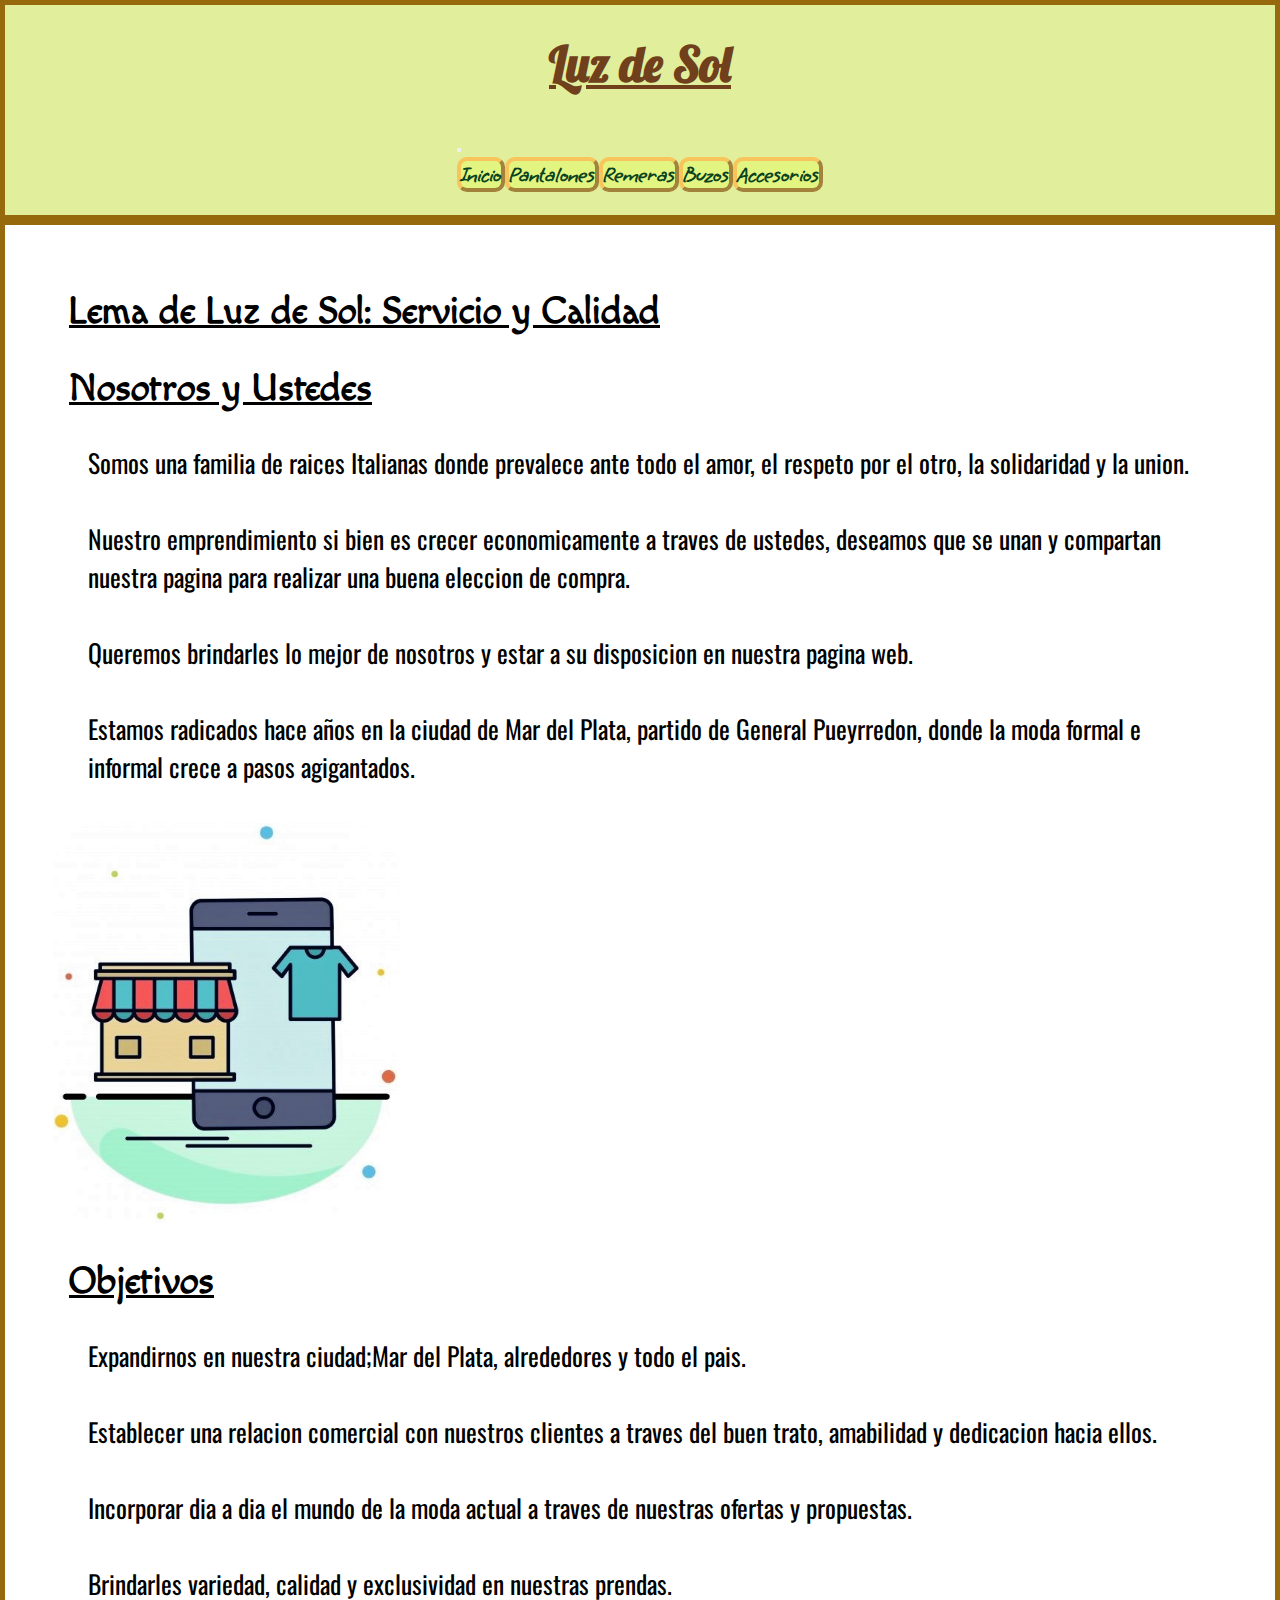
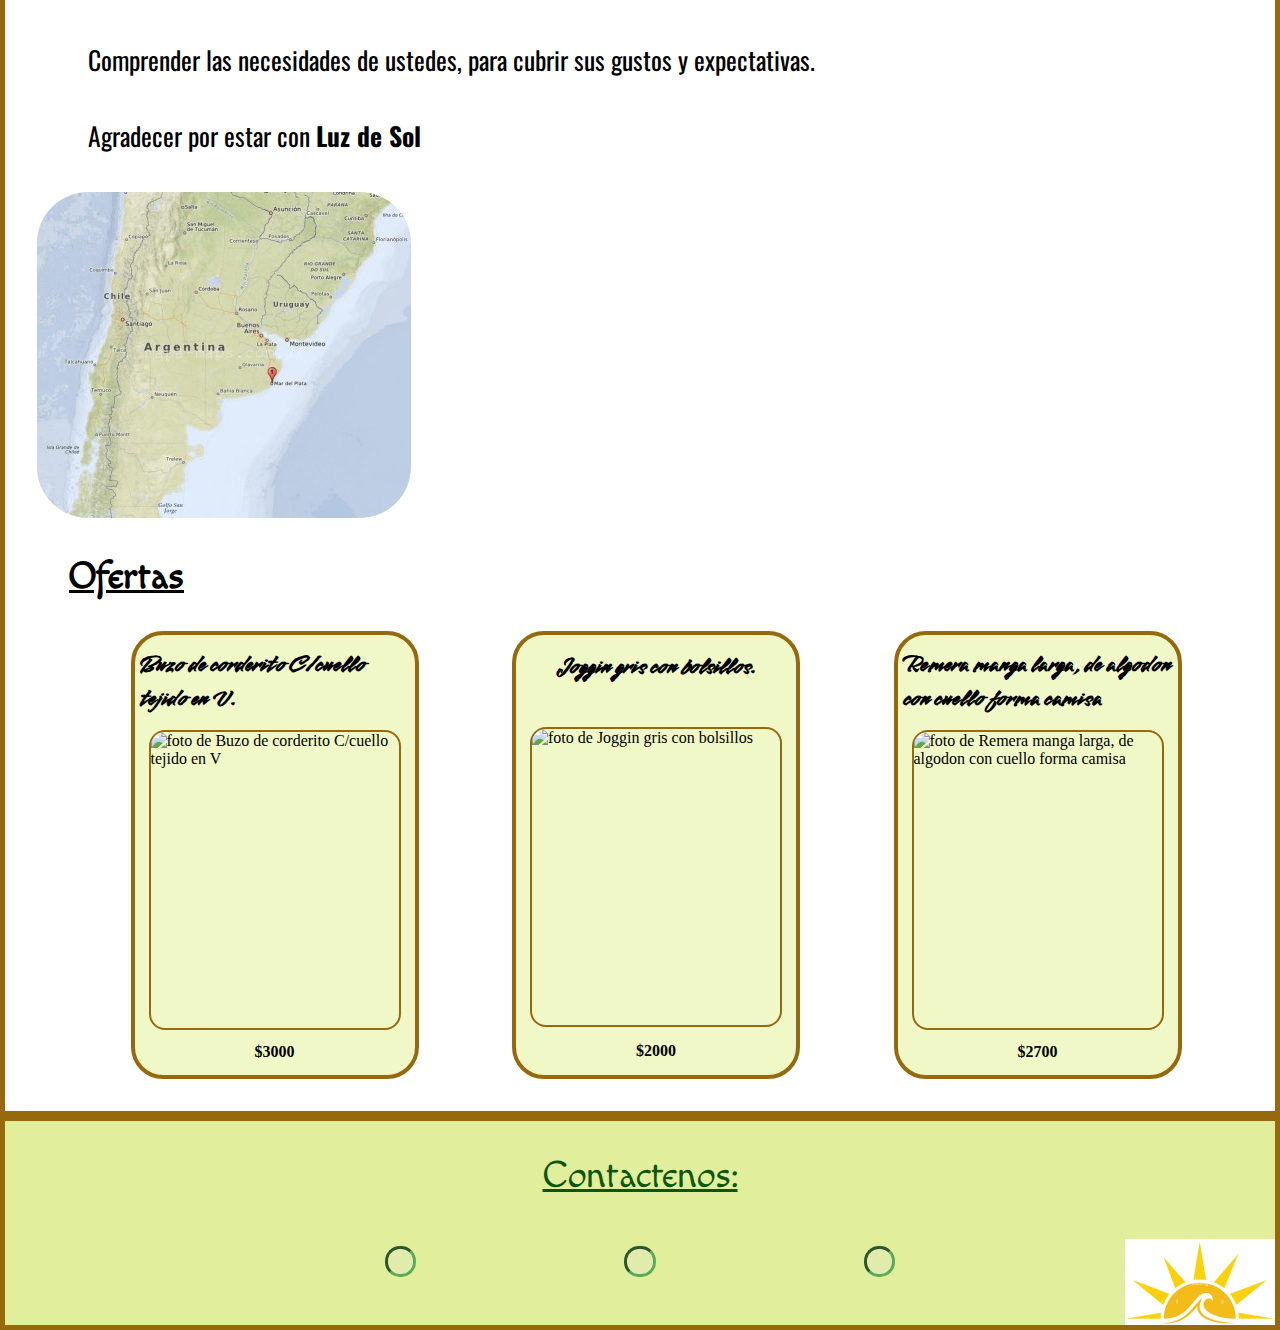
==== commit 746008d9: "proyecto final 2da entrega" ====
--- a/index.html
+++ b/index.html
@@ -18,21 +18,12 @@
     <title>Tienda Luz de Sol - Inicio</title>
 </head>
 <body>
-    <div class="container">
+    <div>
         <!--Inicio Header-->
-<<<<<<< HEAD
         <header>
             <div class="header">
                 <!--Titulo de la Pagina-->
                 <h1 class="text-center"><i class="fa-solid fa-sun"></i>Luz de Sol</h1>
-=======
-        <header class="row text-center">
-            <div class="d-flex flex-column justify-content-center">
-                <!--LOGO-->
-                <div class="row">   
-                    <h1><i class="fa-solid fa-sun"></i>Luz de Sol</h1>
-                </div>
->>>>>>> 8f95e7cde9b9a28a4145666f7b07f59c2ebc8657
                 <!--Navegador Principal-->
                 <nav class="navbar navbar-expand-lg">
                     <div class="container-fluid">
@@ -40,12 +31,8 @@
                         <span class="navbar-toggler-icon"></span>
                         </button>
                         <div class="collapse navbar-collapse" id="navbarNav">
-<<<<<<< HEAD
                             <ul class="navbar-nav navegador-header">
-=======
-                            <ul class="navbar-nav">
->>>>>>> 8f95e7cde9b9a28a4145666f7b07f59c2ebc8657
-                                <li class="nav-item m-3">
+                                <li class="nav-item m-3 ">
                                     <a class="nav-link active" aria-current="page" href="index.html">Inicio</a>
                                 </li>
                                 <li class="nav-item m-lg-3">
@@ -65,24 +52,18 @@
                     </div>
                 </nav>
             </div>
-<<<<<<< HEAD
         </header>   
-=======
-
-
-        </header>
->>>>>>> 8f95e7cde9b9a28a4145666f7b07f59c2ebc8657
         <!--Fin Header-->
 
         <!--Inicio Main-->
-        <main class="row text-center">
+        <main class="text-center">
             <!--Seccion Nosotros-->
-            <section class="">
-                <h2 class="m-2"><u>Lema de Luz de Sol: Servicio y Calidad</u></h2>
+            <section>
+                <h2 class="m-2 titulos"><u>Lema de Luz de Sol: Servicio y Calidad</u></h2>
                 <article>
-                    <h3 class="m-2"><u>Nosotros y Ustedes</u></h3>
+                    <h3 class="m-2 titulos"><u>Nosotros y Ustedes</u></h3>
                     <div class="d-md-flex align-items-center">
-                        <p class="m-5">
+                        <p class="m-5 texto-main">
                             <i class="fa-solid fa-circle-check"></i> Somos una familia de raices Italianas donde prevalece ante todo el amor, el respeto por el otro, la solidaridad y la union. <br><br>
                             <i class="fa-solid fa-circle-check"></i> Nuestro emprendimiento si bien es crecer economicamente a traves de ustedes, deseamos que se unan y compartan nuestra pagina para realizar una buena eleccion de compra. <br><br>
                             <i class="fa-solid fa-circle-check"></i> Queremos brindarles lo mejor de nosotros y estar a su disposicion en nuestra pagina web. <br><br>
@@ -92,9 +73,9 @@
                     </div>
                 </article>
                 <article>
-                    <h3 class="m-5"><u>Objetivos</u></h3>
+                    <h3 class="m-5 titulos"><u>Objetivos</u></h3>
                     <div class="d-md-flex align-items-center">
-                        <p class="m-4">
+                        <p class="m-4 texto-main">
                             <i class="fa-solid fa-circle-check"></i> Expandirnos en nuestra ciudad;Mar del Plata, alrededores y todo el pais. <br><br>
                             <i class="fa-solid fa-circle-check"></i> Establecer una relacion comercial con nuestros clientes a traves del buen trato, amabilidad y dedicacion hacia ellos. <br><br>
                             <i class="fa-solid fa-circle-check"></i> Incorporar dia a dia el mundo de la moda actual a traves de nuestras ofertas y propuestas. <br><br>
@@ -102,15 +83,15 @@
                             <i class="fa-solid fa-circle-check"></i> Comprender las necesidades de ustedes, para cubrir sus gustos y expectativas. <br><br>
                             <i class="fa-solid fa-heart"></i> Agradecer por estar con <strong>Luz de Sol</strong> <br><br>
                         </p>
-                        <img src="Imagenes/MarDelPlata.jpg" alt="Imagen de un mapa de Arg con la ubicacion de nuestra ciudad, Mar del Plata" class="d-inline rounded m-3 imagen-main-dos">
+                        <img src="Imagenes/MarDelPlata.jpg" alt="Imagen de un mapa de Arg con la ubicacion de nuestra ciudad, Mar del Plata" class="m-3 imagen-main-dos">
                     </div>
                 </article>
             </section>
 
             <!--Seccion Ofertas-->
             <section>
-                <h2 class="m-5"><u>Ofertas</u></h2>
-                <div class="d-flex flex-column align-items-center flex-md-row justify-content-md-evenly m-1">
+                <h2 class="m-5 titulos"><u>Ofertas</u></h2>
+                <div class="galeria-productos">
                     <div class="productos m-4"> 
                         <p class="DescripcionProductos">Buzo de corderito C/cuello tejido en V.</p>
                         <img src="imagenes/buzo-corderito-cuello-tejido.jpg" alt="foto de Buzo de corderito C/cuello tejido en V">
@@ -132,19 +113,19 @@
         <!--Fin Main-->
                     
         <!--Inicio Footer-->
-        <footer class="row">
-            <p ><u>Contactenos:</u></p>
-            <div class="d-flex justify-content-evenly justify-content-md-center">
+        <footer>
+            <p class="titulos"><u>Contactenos:</u></p>
+            <div class="contactanos-footer">
 
-                <div class="redes m-md-5">
+                <div class="redes">
                     <a href="https://Facebook.com/" target="_blank"><i class="fa-brands fa-facebook"></i></a>
                 </div>
 
-                <div class="redes m-md-5">
+                <div class="redes">
                     <a href="https://web.whatsapp.com/" target="_blank"><i class="fa-brands fa-whatsapp"></i></a>
                 </div>
 
-                <div class="redes m-md-5">
+                <div class="redes">
                     <a href="https://www.instagram.com/" target="_blank"><i class="fa-brands fa-instagram"></i></a>
                 </div>
             </div>
@@ -155,10 +136,7 @@
 
     <!-- JavaScript Bundle with Popper -->
     <script src="https://cdn.jsdelivr.net/npm/bootstrap@5.2.0-beta1/dist/js/bootstrap.bundle.min.js" integrity="sha384-pprn3073KE6tl6bjs2QrFaJGz5/SUsLqktiwsUTF55Jfv3qYSDhgCecCxMW52nD2" crossorigin="anonymous"></script>
-<<<<<<< HEAD
 
 
-=======
->>>>>>> 8f95e7cde9b9a28a4145666f7b07f59c2ebc8657
 </body>
 </html>
--- a/css/main.css
+++ b/css/main.css
@@ -11,8 +11,6 @@
     grid-area: header;
     border: solid 5px rgb(150, 106, 12);
     background-color: rgb(225, 238, 155);
-    /*background-image: url("../Imagenes/Logo-LuzDeSol.jpg");
-    background-repeat: no-repeat;*/
 }
 header h1 {
     padding: 1.2rem 0;
@@ -34,13 +32,11 @@
 }
 
 /* ESTILOS DE MAINS*/
-
 main {
     border: solid 5px rgb(150, 106, 12);
     padding: 2em;
     background-image: url(https://www.toptal.com/designers/subtlepatterns/uploads/sun-pattern.png); 
 }
-
 .texto-main {
     font-family: 'Oswald', sans-serif;
     font-size: 1.2em;
@@ -53,13 +49,8 @@
 .imagen-main-dos {
     max-width: 25em;
     max-height: 25em;
-}
-
-/*main section article img { 
-    width: 50%;
-    height: 200px;
-}*/
-
+    border-radius: 16em;
+}
 .galeria-productos {
     padding-left: 2em;
     display: flex;
@@ -173,11 +164,27 @@
         font-size: 2.2rem;
     }
     .imagen-main-dos {
-        border-radius: 3em;
+        border-radius: 3.2em;
     }
     .contactanos-footer {
         column-gap: 11em;
         margin: 2em;
+    }
+    header nav ul li {
+        border: outset 4px rgb(247, 197, 91);
+        border-radius: 10px;
+        background-color: rgb(227, 245, 129);
+    }
+    header nav ul li:hover {
+        background-color: rgb(255, 214, 125);
+        color: black;
+    }
+    .redes:hover  {
+        background-color: rgb(255, 214, 125);
+    }
+    footer i:hover {
+        color: rgb(95, 110, 41);
+
     }
 }
 
@@ -206,7 +213,6 @@
     .texto-main {
         font-size: 1.6em;
     }
-
     .nosotros {
         text-align: justify;
         display: flex;
@@ -225,45 +231,20 @@
         background-repeat: no-repeat;
         background-position: right bottom;
     } 
-    /*
-    header nav ul li {
-        border: outset 4px rgb(247, 197, 91);
-        border-radius: 10px;
-        background-color: rgb(227, 245, 129);
-<<<<<<< HEAD
-        
-    }
-=======
-    }*/
-    
->>>>>>> 8f95e7cde9b9a28a4145666f7b07f59c2ebc8657
-    .redes:hover  {
-        background-color: rgb(255, 214, 125);
-    }
-    footer i:hover {
-        color: rgb(95, 110, 41);
-
-    }
-    
-
-    header nav ul li:hover {
-        background-color: rgb(255, 214, 125);
-        color: black;
-    }
-
-}
-
-
-
-
-
-
-
-
-
-
-
-*/
+}
+
+
+
+
+
+
+
+
+
+
+
+
+
 
 /* NO TENER EN CUENTA , PRACTICAS
 
